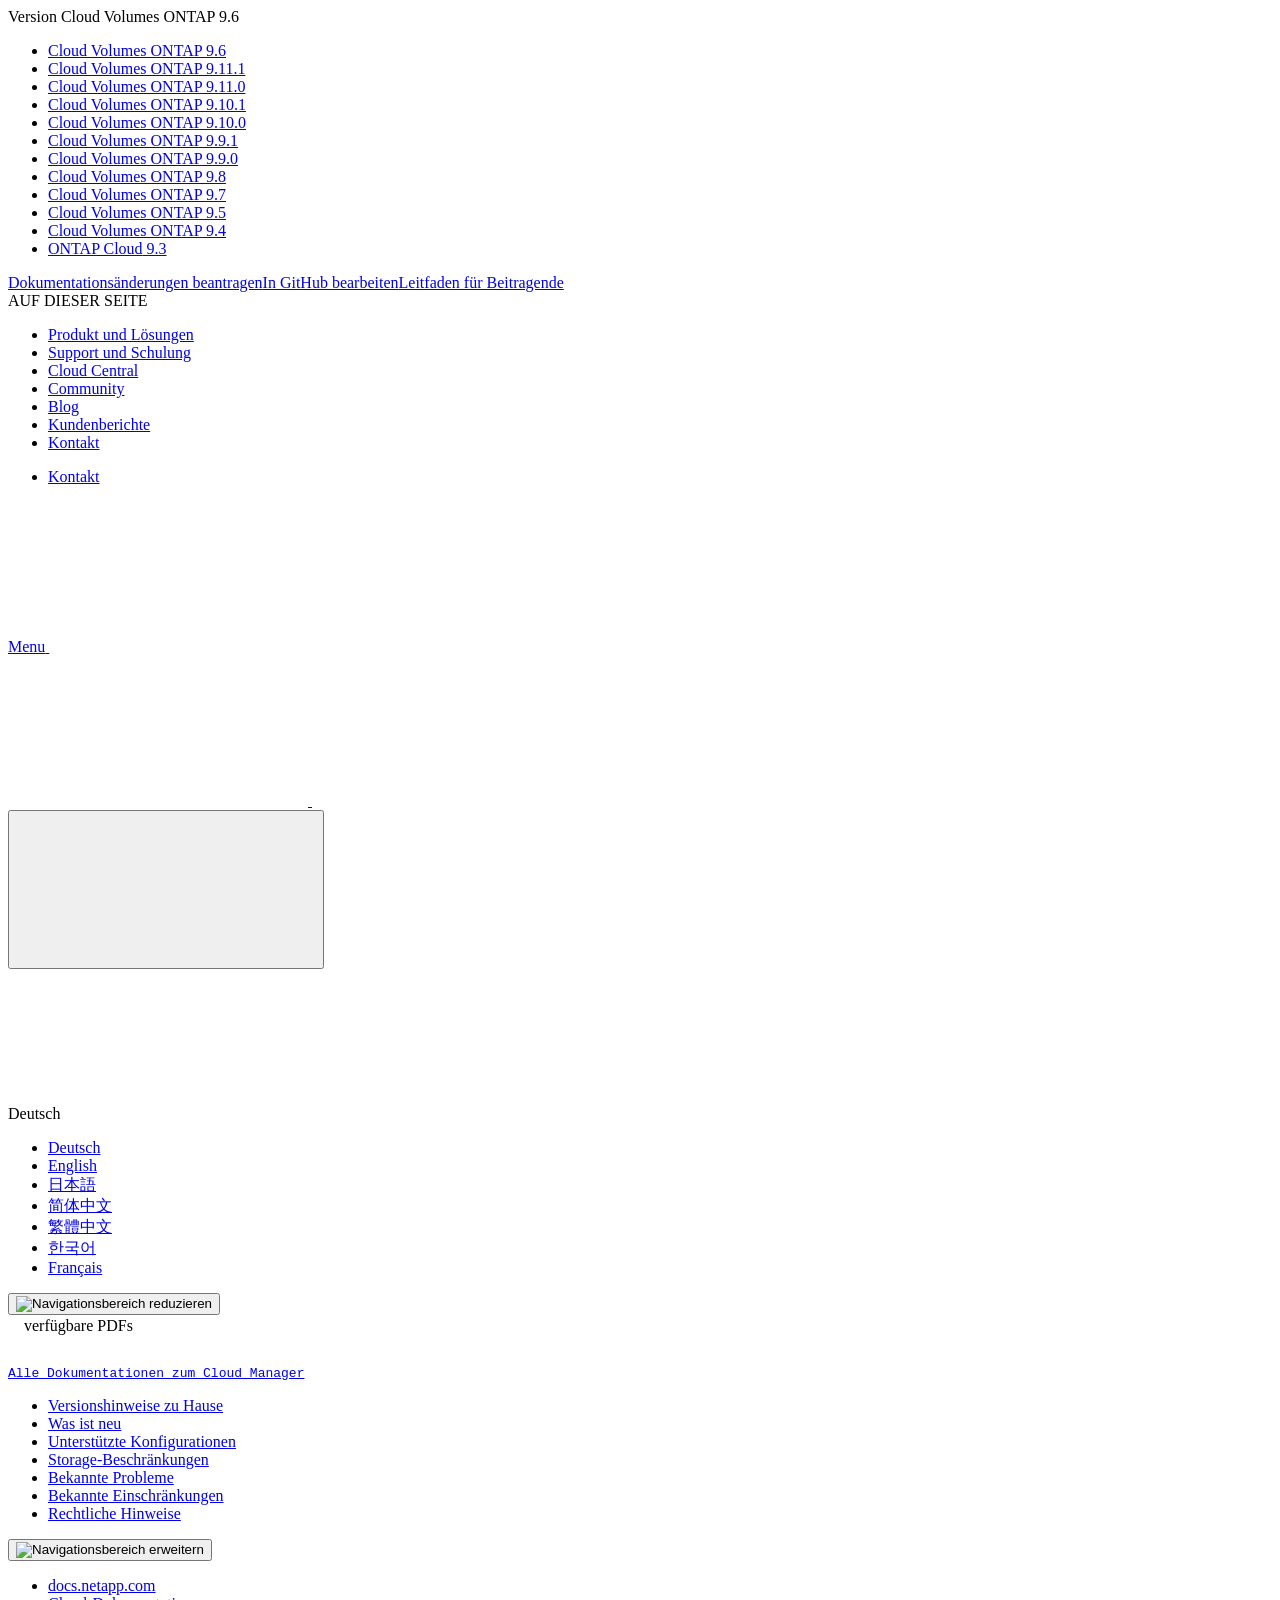
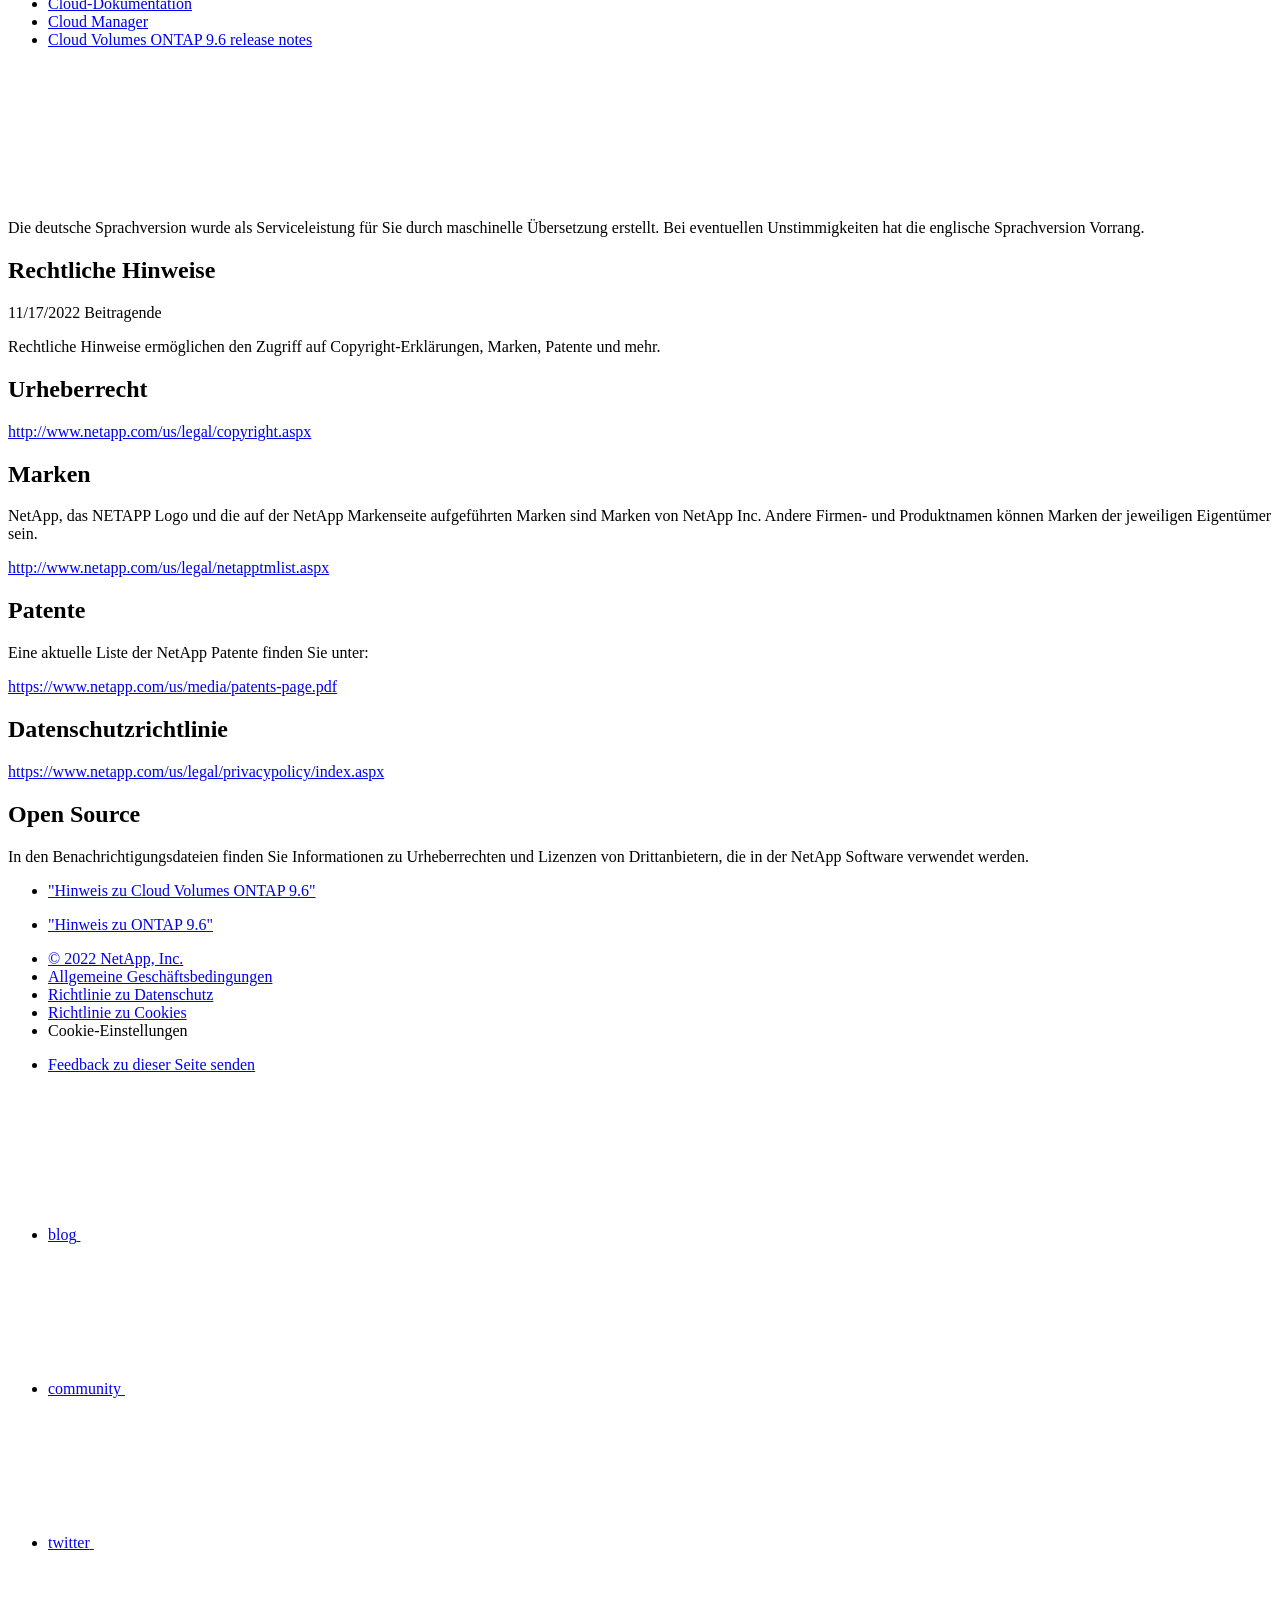
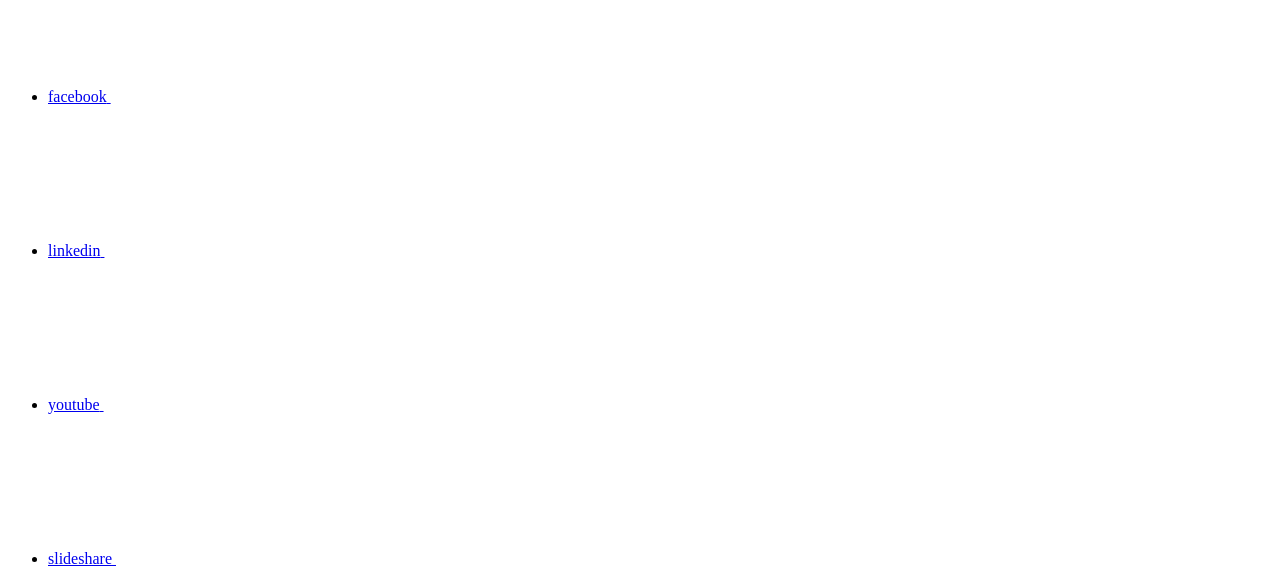
==== legal-notices.html @ 83fe0532 "Deploying to gh-pages from  @ 3703afe99f23fbe2e94fccb19a40f4c307006066 🚀" ====
<!DOCTYPE html>
<html lang="de">
  <head class="at-element-marker">
  <title>Rechtliche Hinweise | NetApp Documentation</title>
  <meta charset="utf-8">
  <meta http-equiv="x-ua-compatible" content="ie=edge,chrome=1">
  <meta http-equiv="language" content="en">
  <meta name="viewport" content="width=device-width, initial-scale=1">
  <meta property="og:title" content="Rechtliche Hinweise | NetApp Documentation" />
	<meta property="og:type" content="website" />
	<meta property="og:url" content="https://docs.netapp.com/de-de/cloud-volumes-ontap-96-relnotes/legal-notices.html" />
	<meta property="og:description" content="Rechtliche Hinweise ermöglichen den Zugriff auf Copyright-Erklärungen, Marken, Patente und mehr." />
  <meta property="og:image" content="https://docs.netapp.com/de-de/cloud-volumes-ontap-96-relnotes/images/logo-tophat-social.png" />
  <meta property="og:image:alt" content="NetApp Logo" />
  <meta name="format-detection" content="telephone=no">
  <meta http-equiv="Content-Type" content="text/html; charset=utf-8">
  <meta http-equiv="encoding" content="utf-8">
  <meta http-equiv="nss-type" content="Product Documentation"/>
  <meta http-equiv="nss-subtype" content="User Guide"/><meta name="description" content="Rechtliche Hinweise ermöglichen den Zugriff auf Copyright-Erklärungen, Marken, Patente und mehr.">
  <meta name="keywords" content=" copyrights, notice, trademarks, patents, privacy, open source"><!-- Icons -->
  <link rel="icon" href="/de-de/cloud-volumes-ontap-96-relnotes/images/favicon.ico" type="image/x-icon">

  <!-- RSS Feed --><link rel="alternate" type="application/rss+xml" title="NetApp Documentation" href="/de-de/cloud-volumes-ontap-96-relnotes/feed.xml"><!-- CSS Definitions: NetApp CSS should be defined after generic css -->

  <!-- Elastic Search -->
  <link rel="stylesheet" href="//cdn.jsdelivr.net/searchkit/0.10.0/theme.css">

  <!-- Combined CSS -->
  <link rel="stylesheet" type="text/css" href="/de-de/cloud-volumes-ontap-96-relnotes/css/netappdocs.css">

  
  <link rel="stylesheet" href="/de-de/cloud-volumes-ontap-96-relnotes/css/landing-page.css" type="text/css">
  <link rel="stylesheet" href="/de-de/cloud-volumes-ontap-96-relnotes/css/tabbed-blocks.css" type="text/css">
  <!-- Canonical url -->
  <link rel='stylesheet' href='/de-de/cloud-volumes-ontap-96-relnotes/css/na-feature.css' type='text/css'><!-- Top level site integrations --><script>
    function addAdobeLaunch(adobeId) {
      var head = document.getElementsByTagName('head')[0];
      var adobe = document.createElement("script");
      adobe.type = "text/plain";
      adobe.className = "optanon-category-C0002";
      adobe.src = "//assets.adobedtm.com/60287eadf1ee/c284da483c83/"+adobeId+".min.js";
      head.appendChild(adobe);
    }

    function addGoogleAnalytics(gtagId) {
      var google = document.createElement("script");
      google.type = "text/plain";
      google.className = "optanon-category-C0002";
      google.src = "https://www.googletagmanager.com/gtag/js?id="+gtagId;
      var head = document.getElementsByTagName('head')[0];
      head.appendChild(google);

      window.dataLayer = window.dataLayer || [];
      function gtag(){dataLayer.push(arguments);}
      gtag('js', new Date());
      gtag('config', gtagId);
    }

    function addConsent(consentId) {
      var head = document.getElementsByTagName('head')[0];
      var onetrustConsent = document.createElement("script");
      onetrustConsent.type = "text/javascript";
      onetrustConsent.src = "https://cdn.cookielaw.org/consent/"+consentId+"/OtAutoBlock.js";
      head.appendChild(onetrustConsent);

      var onetrustScript = document.createElement("script");
      onetrustScript.type = "text/javascript";
      onetrustScript.src = "https://cdn.cookielaw.org/scripttemplates/otSDKStub.js";
      onetrustScript.charset = "UTF-8";
      onetrustScript.dataset.documentLanguage = "true";
      onetrustScript.dataset.domainScript = consentId;
      head.appendChild(onetrustScript);
    }addConsent("72570c5c-fe30-465f-b0e0-b77f7fb4ae34");
    addAdobeLaunch("launch-e9ff3acac59f");
    addGoogleAnalytics("UA-81697994-3");function OptanonWrapper() { }
  </script>
  <script src="https://cdnjs.cloudflare.com/ajax/libs/jquery/2.1.4/jquery.min.js"></script>
  <script src="https://cdnjs.cloudflare.com/ajax/libs/jquery-cookie/1.4.1/jquery.cookie.min.js"></script>

  <!-- Used for Product Family Page Sidebar Visibility --><!-- Used to import Promise for IE. Required for SearchKit -->
  <script src="https://cdnjs.cloudflare.com/ajax/libs/bluebird/3.3.5/bluebird.min.js"></script><script src='/de-de/cloud-volumes-ontap-96-relnotes/js/na-search.js'></script><script src='/de-de/cloud-volumes-ontap-96-relnotes/js/na-pagenav.js'></script><script src='/de-de/cloud-volumes-ontap-96-relnotes/js/na-utility.js'></script>
  <script src='/de-de/cloud-volumes-ontap-96-relnotes/js/clouddocs.js'></script>
  <script src='/de-de/cloud-volumes-ontap-96-relnotes/js/jquery.navgoco.min.js'></script>
  <script src="https://maxcdn.bootstrapcdn.com/bootstrap/3.3.7/js/bootstrap.min.js" integrity="sha384-Tc5IQib027qvyjSMfHjOMaLkfuWVxZxUPnCJA7l2mCWNIpG9mGCD8wGNIcPD7Txa" crossorigin="anonymous"></script>
  <script src='/de-de/cloud-volumes-ontap-96-relnotes/js/toc.js'></script>
  <script src='/de-de/cloud-volumes-ontap-96-relnotes/js/customscripts.js'></script><script>
      $(document).ready(function() {
          
          var collapseOnInit = true;
          

          var navSettings = {
              "caretHtml": '',
              "accordion": collapseOnInit,
              "openClass": 'active', // open
              "save": false, // leave false or nav highlighting doesn't work right
              "cookie": {
                  "name": 'navgoco',
                  "expires": false,
                  "path": '/'
              },
              "slide": {
                  "duration": 400,
                  "easing": 'swing'
              }
          };

          // Initialize navgoco with default options
          $("#mysidebar").navgoco(navSettings);
          

          $("#collapseAll").click(function(e) {
              e.preventDefault();
              $("#mysidebar").navgoco('toggle', false);
          });

          $("#expandAll").click(function(e) {
              e.preventDefault();
              $("#mysidebar").navgoco('toggle', true);
          });

          $(".sidebar-nav-container").on("scroll", function() {
            $.cookie("sidebarScroll", $(".sidebar-nav-container").scrollTop(), {
              path    : "/de-de/cloud-volumes-ontap-96-relnotes"  
            });
          });
          $(function() {
            if ($.cookie("sidebarScroll")) {
              $(".sidebar-nav-container").scrollTop($.cookie("sidebarScroll"));
            }
          });

      });

  </script>
  <script>
      $(document).ready(function() {
          $("#tg-sb-link").click(function() {
              $("#tg-sb-sidebar").toggle();
              $("#tg-sb-content").toggleClass('col-md-9');
              $("#tg-sb-content").toggleClass('col-md-12');
              $("#tg-sb-icon").toggleClass('fa-toggle-on');
              $("#tg-sb-icon").toggleClass('fa-toggle-off');
          });
      });
  </script>
  <script src='/de-de/cloud-volumes-ontap-96-relnotes/js/custom-dropdown.js'></script>
  <script src='/de-de/cloud-volumes-ontap-96-relnotes/js/FileSaver.min.js'></script>
  <script src='/de-de/cloud-volumes-ontap-96-relnotes/js/jszip-utils.min.js'></script>
  <script src='/de-de/cloud-volumes-ontap-96-relnotes/js/jszip.min.js'></script>
  <script src='/de-de/cloud-volumes-ontap-96-relnotes/js/pdf-ux.js'></script>
</head>


  <body class role="document" data-flavor="">
    <div id="page" class="n-off-canvas-menu">
      <div class="n-off-canvas-menu__menu"><!--TODO: Add offcanvas code --></div>
      <div class="n-off-canvas-menu__content-wrap">
        <header class="site-header" id="banner">
  
  <!-- Start Page Toolbar -->
  
  <div class="page-nav-toolbar"><div id="version-dropdown-new" class="custom-dropdown" >
  <div class="custom-dropdown-select unselected" title="Cloud Volumes ONTAP 9.6">
    <label>Version</label>
    <span translate="no" class="notranslate">Cloud Volumes ONTAP 9.6</span>
    <img src="/de-de/cloud-volumes-ontap-96-relnotes/images/chevron_up.svg" alt="" class="custom-icon chevrondown invisible" />
    <img src="/de-de/cloud-volumes-ontap-96-relnotes/images/chevron_down.svg" alt="" class="custom-icon chevronup" />
  </div>

  <ul class="custom-dropdown-menu"><li>
      
      <a href="https://docs.netapp.com/de-de/cloud-volumes-ontap-96-relnotes/legal-notices.html" target="_self">
        <span translate="no" class="notranslate"><span>Cloud Volumes ONTAP</span><span class="version"> 9.6</span></span>
      </a>
                     
    </li>
    <li>
      
      <a href="https://docs.netapp.com/de-de/cloud-volumes-ontap-relnotes/legal-notices.html" target="_self">
        <span translate="no" class="notranslate"><span>Cloud Volumes ONTAP</span><span class="version"> 9.11.1</span></span>
      </a>
                     
    </li>
    <li>
      
      <a href="https://docs.netapp.com/de-de/cloud-volumes-ontap-9110-relnotes/legal-notices.html" target="_self">
        <span translate="no" class="notranslate"><span>Cloud Volumes ONTAP</span><span class="version"> 9.11.0</span></span>
      </a>
                     
    </li>
    <li>
      
      <a href="https://docs.netapp.com/de-de/cloud-volumes-ontap-9101-relnotes/legal-notices.html" target="_self">
        <span translate="no" class="notranslate"><span>Cloud Volumes ONTAP</span><span class="version"> 9.10.1</span></span>
      </a>
                     
    </li>
    <li>
      
      <a href="https://docs.netapp.com/de-de/cloud-volumes-ontap-9100-relnotes/legal-notices.html" target="_self">
        <span translate="no" class="notranslate"><span>Cloud Volumes ONTAP</span><span class="version"> 9.10.0</span></span>
      </a>
                     
    </li>
    <li>
      
      <a href="https://docs.netapp.com/de-de/cloud-volumes-ontap-991-relnotes/legal-notices.html" target="_self">
        <span translate="no" class="notranslate"><span>Cloud Volumes ONTAP</span><span class="version"> 9.9.1</span></span>
      </a>
                     
    </li>
    <li>
      
      <a href="https://docs.netapp.com/de-de/cloud-volumes-ontap-990-relnotes/legal-notices.html" target="_self">
        <span translate="no" class="notranslate"><span>Cloud Volumes ONTAP</span><span class="version"> 9.9.0</span></span>
      </a>
                     
    </li>
    <li>
      
      <a href="https://docs.netapp.com/de-de/cloud-volumes-ontap-98-relnotes/legal-notices.html" target="_self">
        <span translate="no" class="notranslate"><span>Cloud Volumes ONTAP</span><span class="version"> 9.8</span></span>
      </a>
                     
    </li>
    <li>
      
      <a href="https://docs.netapp.com/de-de/cloud-volumes-ontap-97-relnotes/legal-notices.html" target="_self">
        <span translate="no" class="notranslate"><span>Cloud Volumes ONTAP</span><span class="version"> 9.7</span></span>
      </a>
                     
    </li>
    <li>
      
      <a href="https://docs.netapp.com/de-de/cloud-volumes-ontap-95-relnotes/legal-notices.html" target="_self">
        <span translate="no" class="notranslate"><span>Cloud Volumes ONTAP</span><span class="version"> 9.5</span></span>
      </a>
                     
    </li>
    <li>
      
      <a href="https://docs.netapp.com/de-de/cloud-volumes-ontap-94-relnotes/legal-notices.html" target="_self">
        <span translate="no" class="notranslate"><span>Cloud Volumes ONTAP</span><span class="version"> 9.4</span></span>
      </a>
                     
    </li>
    <li>
      
      <a href="https://docs.netapp.com/de-de/cloud-volumes-ontap-93-relnotes/legal-notices.html" target="_self">
        <span translate="no" class="notranslate"><span>ONTAP Cloud</span><span class="version"> 9.3</span></span>
      </a>
                     
    </li>
    
  </ul>
</div><div class="page-nav-contribute"><a target="_blank" href="https://github.com/NetAppDocs/cloud-volumes-ontap-96-relnotes/issues/new?body=Page%3A%20[Rechtliche Hinweise](https://docs.netapp.com/de-de/cloud-volumes-ontap-96-relnotes/legal-notices.html)&template=public-issue-template.md" class="page-nav-contribute-link" role="button"><img src="/de-de/cloud-volumes-ontap-96-relnotes/images/discuss-sm.svg" alt="" class="github-icon" />Dokumentationsänderungen beantragen</a><a target="_blank" href="https://github.com/NetAppDocs/cloud-volumes-ontap-96-relnotes/blob/main/legal-notices.adoc" class="page-nav-contribute-link" role="button"><img src="/de-de/cloud-volumes-ontap-96-relnotes/images/edit-sm.svg" alt="" class="github-icon" />In GitHub bearbeiten</a><a target="_blank" href="https://docs.netapp.com/us-en/contribute/" class="page-nav-contribute-link"  ><img src="/de-de/cloud-volumes-ontap-96-relnotes/images/article-sm.svg" alt="" class="github-icon" />Leitfaden für Beitragende</a></div>
    <div class="page-nav-container">
      <nav class="page-nav-fixed">
        <div class="page-nav-title">AUF DIESER SEITE</div>
        <div class="page-nav-links">
          <ul class="page-nav-inner" id="page-menu"></ul>
        </div>
      </nav>
    </div>
  </div>
  
  
  <!-- Start top_hat -->
  <div class="n-top-hat">
    <div class="n-container">
      <div class="n-top-hat__cross-property-nav">
        <ul class="n-top-hat__list">
          <li class="n-top-hat__list-item">
            <a href="https://www.netapp.com/products-a-z/" class="n-top-hat__link">Produkt und Lösungen</a>
          </li>
          <li class="n-top-hat__list-item">
            <a href="https://www.netapp.com/support-and-training/netapp-university/" class="n-top-hat__link">Support und Schulung</a>
          </li>
          <li class="n-top-hat__list-item">
            <a href="https://cloud.netapp.com" class="n-top-hat__link">Cloud Central</a>
          </li>
          <li class="n-top-hat__list-item">
            <a href="https://community.netapp.com/" class="n-top-hat__link">Community</a>
          </li>
          <li class="n-top-hat__list-item">
            <a href="https://blog.netapp.com/" class="n-top-hat__link">Blog</a>
          </li>
          <li class="n-top-hat__list-item">
            <a href="https://customers.netapp.com/en/" class="n-top-hat__link">Kundenberichte</a>
          </li>
          <li class="n-top-hat__list-item">
            <a href="https://www.netapp.com/us/contact-us/index.aspx" target="_self" class="n-top-hat__link" data-ntap-ui="contact-us">Kontakt</a>
          </li>
        </ul>
      </div>
      <div class="n-top-hat__utils">
        <ul class="n-top-hat__list">
          <li class="n-top-hat__list-item">
            <a href="https://www.netapp.com/us/contact-us/index.aspx" target="_self" class="n-top-hat__link" data-ntap-ui="contact-us">Kontakt</a>
          </li>
        </ul>
      </div>
    </div>
  </div>
  <!-- End top_hat -->

  <!-- Start property bar -->
  <style>
    .n-property-navigation-bar__menus--desktop-experience .n-menu--mega__default-content__heading span {
    color: #34B0FF;
    }
  </style>
  <div class="n-property-bar " data-ntap-ui="sticky-nav">
    <div class="n-property-bar__inner-wrap">
      <div class="n-property-bar__menu-toggle">
        <a href="#" class="n-property-bar__menu-toggle-link">
          <span class="n-property-bar__menu-toggle-text">Menu</span>
          <svg class="n-icon-bars n-property-bar__menu-toggle-icon" aria-labelledby="title">
            <title>bars</title>
            <use xlink:href="/de-de/cloud-volumes-ontap-96-relnotes/common/svg/sprite.svg#bars"></use>
          </svg>
        </a>
      </div>
      <div class="n-property-bar__property-mark ">
        <a href="https://www.netapp.com" class="n-property-bar__property-link">
          <div class="n-property-bar__logo">
            <svg class="n-icon-netapp-mark n-icon-netapp-mark n-property-bar__netapp-mark-icon" aria-labelledby="title">
              <title>netapp-mark</title>
              <use xlink:href="/de-de/cloud-volumes-ontap-96-relnotes/common/svg/sprite.svg#netapp-mark"></use>
            </svg>
            <svg class="n-icon-netapp-logo n-property-bar__logo-svg" aria-labelledby="title">
              <title>netapp-logo</title>
              <use xlink:href="/de-de/cloud-volumes-ontap-96-relnotes/common/svg/sprite.svg#netapp-logo"></use>
            </svg>
          </div>
        </a>
      </div>

      
      
      
      <div class="search-property-bar">
        <div id="search-demo-container" class="searchbox n-property-bar__search">
          <div id="react-search" 
          data-search-html="/de-de/cloud-volumes-ontap-96-relnotes/search.html"
          data-type="widget" 
          data-placeholder="Dokumentation durchsuchen"
          data-no-results-found="Keine Ergebnisse für {query} gefunden"
          data-did-you-mean="Nach {suggestion} suchen."
          data-no-results-found-did-you-mean="Keine Ergebnisse für {query} gefunden. Meinten Sie {suggestion}?"
          data-results-found="{hitCount} Ergebnisse gefunden"
          data-error-message="We're sorry, an issue occurred when fetching your results. Please try again."
          data-error-reset="Reset Search"
          data-sk-es-pf-indexes=""
          data-flavor=""></div>
          <button class="n-property-bar__search-toggle-button" type="button">
            <svg class="n-icon-search n-property-bar__search-toggle-button-icon" aria-labelledby="title">
              <title>search</title>
              <use xmlns:xlink="http://www.w3.org/1999/xlink" xlink:href="/de-de/cloud-volumes-ontap-96-relnotes/common/svg/sprite.svg#search"></use>
            </svg>
          </button>
        </div>
      </div>
      
    </div>
  </div>
  <div class="n-property-bar__toolbar">
    <!-- Start Language Selector --><div id="language-dropdown" class="custom-dropdown custom-dropdown-lang">
      <div class="custom-dropdown-select custom-dropdown-select-lang">
      <span class="lang-name">Deutsch</span>
          <svg class="n-globe__icon" aria-labelledby="title">
            <title>globe</title>
            <use xmlns:xlink="http://www.w3.org/1999/xlink" xlink:href="/de-de/cloud-volumes-ontap-96-relnotes/common/svg/sprite.svg#globe"></use>
          </svg>
        </button>
      </div>

      <ul class="custom-dropdown-menu"><li>
          <a href="https://docs.netapp.com/de-de/cloud-volumes-ontap-96-relnotes/legal-notices.html" target="_self"><span translate="no" class="notranslate">Deutsch</span></a>
        </li><li>
          <a href="https://docs.netapp.com/us-en/cloud-volumes-ontap-96-relnotes/legal-notices.html" target="_self"><span translate="no" class="notranslate">English</span></a>
        </li><li>
          <a href="https://docs.netapp.com/ja-jp/cloud-volumes-ontap-96-relnotes/legal-notices.html" target="_self"><span translate="no" class="notranslate">日本語</span></a>
        </li><li>
          <a href="https://docs.netapp.com/zh-cn/cloud-volumes-ontap-96-relnotes/legal-notices.html" target="_self"><span translate="no" class="notranslate">简体中文</span></a>
        </li><li>
          <a href="https://docs.netapp.com/zh-tw/cloud-volumes-ontap-96-relnotes/legal-notices.html" target="_self"><span translate="no" class="notranslate">繁體中文</span></a>
        </li><li>
          <a href="https://docs.netapp.com/ko-kr/cloud-volumes-ontap-96-relnotes/legal-notices.html" target="_self"><span translate="no" class="notranslate">한국어</span></a>
        </li><li>
          <a href="https://docs.netapp.com/fr-fr/cloud-volumes-ontap-96-relnotes/legal-notices.html" target="_self"><span translate="no" class="notranslate">Français</span></a>
        </li></ul>
    </div><!-- End Language Selector -->

    <div class="n-property-bar__cta"></div>
  </div>
  <script>
    $(function(){
        var currentLocalization = $('html').attr('lang');

        var localizationsDictionary = {
            "en-CA" : "https://www.netapp.com/search/index.aspx?for_cr=canada&",
            "en-IN" : "https://www.netapp.com/search/index.aspx?for_cr=india&",
            "nl-NL" : "https://www.netapp.com/search/index.aspx?for_cr=netherlands&",
            "ru-RU" : "https://www.netapp.com/search/index.aspx?for_cr=russia&",
            "sv-SE" : "https://www.netapp.com/search/index.aspx?for_cr=sweden&",
            "it-IT" : "https://www.netapp.com/search/index.aspx?for_cr=italy&",
            "he-IL" : "https://www.netapp.com/search/index.aspx?for_cr=israel&",
            "ko-KR" : "https://www.netapp.com/search/index.aspx?for_cr=korea&",
            "zh-TW" : "https://www.netapp.com/search/index.aspx?for_cr=taiwan&",
            "en-GB" : "https://www.netapp.com/search/index.aspx?for_cr=unitedkingdom&",
            "en-SG" : "https://www.netapp.com/search/index.aspx?for_cr=asean&",
            "en-AU" : "https://www.netapp.com/search/index.aspx?for_cr=australia&",
            "pt-BR" : "https://www.netapp.com/search/index.aspx?for_cr=brasil&",
            "de-CH" : "https://www.netapp.com/search/index.aspx?for_cr=switzerland&",
            "es-MX" : "https://www.netapp.com/search/index.aspx?for_cr=mexico&"
        };

        if($('html').hasClass('ntap-whitelisted') && localizationsDictionary.hasOwnProperty(currentLocalization)) {
            $('.n-property-bar__property-link').attr('href', '/');
        }
    });
  </script>
  <!-- End property bar -->
</header>


        <main id="n-main-content" class="n-main-content">
          <!-- Start Documentation Content -->
<div class="ie-main">
  <!-- Sidebar Column -->
  
  <div class="col-md-3" id="sidebar-height">
      <button id="btn-sidebar-collapse" onclick="hideSidebar()"><img src="/de-de/cloud-volumes-ontap-96-relnotes/images/collapse.png" alt="Navigationsbereich reduzieren"></button>
      <div class="n-pdf-header">
  <a id="toggleButtonPdf" class="n-pdf-button" type="button">
    <img src="/de-de/cloud-volumes-ontap-96-relnotes/images/pdf.png" alt="" width="16" height="16"/>verfügbare PDFs<span>
    </span>
  </a>
</div>
<div class="n-pdf-body-container">
  <ul id="toggleContainerPdf" class="n-pdf-body" style="display:none;"><li class="pdf-ux-container">
        
        
        
        <a target="_blank" href="/de-de/cloud-volumes-ontap-96-relnotes/pdfs/fullsite-sidebar/Versionshinweise_zu_Cloud_Volumes_ONTAP_9_6.pdf" >
          <img src="/de-de/cloud-volumes-ontap-96-relnotes/images/pdf.png" alt="" width="16" height="16"/>PDF dieser Dokumentationsseite</a>





    
      <ul class="subfolders" style="display:none;">
        <li class="pdf-ux-container">
          
          
          
          <a target="_blank" 
            
              href="/de-de/cloud-volumes-ontap-96-relnotes/pdfs/sidebar/Unterstützte_Konfigurationen.pdf" 
            
          >
            <img src="/de-de/cloud-volumes-ontap-96-relnotes/images/pdf.png" alt="" width="16" height="16"/>
            Unterstützte Konfigurationen
          </a>
          






        </li>
      </ul>
    

  



    
      <ul class="subfolders" style="display:none;">
        <li class="pdf-ux-container">
          
          
          
          <a target="_blank" 
            
              href="/de-de/cloud-volumes-ontap-96-relnotes/pdfs/sidebar/Storage_Beschränkungen.pdf" 
            
          >
            <img src="/de-de/cloud-volumes-ontap-96-relnotes/images/pdf.png" alt="" width="16" height="16"/>
            Storage-Beschränkungen
          </a>
          






        </li>
      </ul>
    

  





    
      <ul class="subfolders" style="display:none;">
        <li class="pdf-ux-container">
          
          
          
          <a target="_blank" 
            
              href="/de-de/cloud-volumes-ontap-96-relnotes/pdfs/sidebar/Bekannte_Einschränkungen.pdf" 
            
          >
            <img src="/de-de/cloud-volumes-ontap-96-relnotes/images/pdf.png" alt="" width="16" height="16"/>
            Bekannte Einschränkungen
          </a>
          








        </li>
      </ul>
    

  


    <ul class="subfolders" id="pdf-remove" style="display:none;"><li class="active"></li></ul>
  

</li></ul>
  <div class="zip-pdf-link-container" style="display: none;">   
    <a href="#" id="zipPdf">
      <img src="/de-de/cloud-volumes-ontap-96-relnotes/images/pdf-zip.png" alt="" width="16" height="16"/>
      <pre>Sammlung separater PDF-Dokumente<span class="zip-size"></span></pre>
    </a><div id="zip-link-popup" class="hide">
    <div class="inner-modal">
        <div class="downloading-progress">
            <div class="spinner"></div>
            <h1>Creating your file...</h1>
            <div>This may take a few minutes. Thanks for your patience.</div>
            <button class="cancel-download-btn" type="button">Cancel</button>
        </div>
        <div class="download-complete hide">
            <div class="done-icon">
                <svg xmlns="http://www.w3.org/2000/svg" width="24" height="24" viewBox="0 0 24 24"><path d="M20.285 2l-11.285 11.567-5.286-5.011-3.714 3.716 9 8.728 15-15.285z"/></svg>
            </div>
            <div>Your file is ready</div>
            <button class="cancel-download-btn" type="button">OK</button>
        </div>
    </div>
</div>
<script>
    $(".cancel-download-btn").click(function(){
        $("#zip-link-popup").addClass("hide");
        $("#zip-link-popup .downloading-progress").removeClass("hide");
        $("#zip-link-popup .download-complete").addClass("hide");
    });
</script></div>
</div>
<script>
  $("#toggleContainerPdf li.active:last-child").parents('ul.subfolders').toggle('display');
  $("#toggleButtonPdf").click(function () {
    $("#toggleContainerPdf").toggle('display');
    $(".n-pdf-body-container .zip-pdf-link-container").toggle('display');
  });
</script><div class="prod-nav" id="product-nav">
  <a target="_self" class="prod-fam-nav" href="https://docs.netapp.com/de-de/cloud-manager-family/"><img src="/de-de/cloud-volumes-ontap-96-relnotes/images/left_arrow.png" alt=""><pre>Alle Dokumentationen zum Cloud Manager</pre></a>
</div><div class="sidebar-nav-container" id="mysidebardiv">
  <ul id="mysidebar" class="nav"><li 
      data-pdf-exists="true" 
      data-pdf-filename="Versionshinweise zu Hause"
      data-li-level="1#" 
      class=" "
    ><a class="na-navbar-padding" href="/de-de/cloud-volumes-ontap-96-relnotes/index.html">
        Versionshinweise zu Hause
      </a></li><li 
      data-pdf-exists="true" 
      data-pdf-filename="Was ist neu"
      data-li-level="1#" 
      class=" "
    ><a class="na-navbar-padding" href="/de-de/cloud-volumes-ontap-96-relnotes/reference-new.html">
        Was ist neu
      </a></li><li 
      data-pdf-exists="true" 
      data-pdf-filename="Unterstützte Konfigurationen"
      data-li-level="1" 
      class="subfolders "
    ><a href="#">
        <div class="na-navbar-padding"> Unterstützte Konfigurationen</div>
      </a>
      <ul style="display: none;">
        <li 
      data-pdf-exists="true" 
      data-pdf-filename="AWS"
      data-li-level="2#" 
      class=" "
    ><a class="na-navbar-padding" href="/de-de/cloud-volumes-ontap-96-relnotes/reference-configs-aws.html">
        AWS
      </a></li><li 
      data-pdf-exists="true" 
      data-pdf-filename="Azure"
      data-li-level="2#" 
      class=" "
    ><a class="na-navbar-padding" href="/de-de/cloud-volumes-ontap-96-relnotes/reference-configs-azure.html">
        Azure
      </a></li><li 
      data-pdf-exists="true" 
      data-pdf-filename="Google Cloud"
      data-li-level="2#" 
      class=" "
    ><a class="na-navbar-padding" href="/de-de/cloud-volumes-ontap-96-relnotes/reference-configs-gcp.html">
        Google Cloud
      </a></li></ul></li><li 
      data-pdf-exists="true" 
      data-pdf-filename="Storage-Beschränkungen"
      data-li-level="1" 
      class="subfolders "
    ><a href="#">
        <div class="na-navbar-padding"> Storage-Beschränkungen</div>
      </a>
      <ul style="display: none;">
        <li 
      data-pdf-exists="true" 
      data-pdf-filename="AWS"
      data-li-level="2#" 
      class=" "
    ><a class="na-navbar-padding" href="/de-de/cloud-volumes-ontap-96-relnotes/reference-limits-aws.html">
        AWS
      </a></li><li 
      data-pdf-exists="true" 
      data-pdf-filename="Azure"
      data-li-level="2#" 
      class=" "
    ><a class="na-navbar-padding" href="/de-de/cloud-volumes-ontap-96-relnotes/reference-limits-azure.html">
        Azure
      </a></li><li 
      data-pdf-exists="true" 
      data-pdf-filename="Google Cloud"
      data-li-level="2#" 
      class=" "
    ><a class="na-navbar-padding" href="/de-de/cloud-volumes-ontap-96-relnotes/reference-limits-gcp.html">
        Google Cloud
      </a></li></ul></li><li 
      data-pdf-exists="true" 
      data-pdf-filename="Bekannte Probleme"
      data-li-level="1#" 
      class=" "
    ><a class="na-navbar-padding" href="/de-de/cloud-volumes-ontap-96-relnotes/reference-issues.html">
        Bekannte Probleme
      </a></li><li 
      data-pdf-exists="true" 
      data-pdf-filename="Bekannte Einschränkungen"
      data-li-level="1" 
      class="subfolders "
    ><a href="#">
        <div class="na-navbar-padding"> Bekannte Einschränkungen</div>
      </a>
      <ul style="display: none;">
        <li 
      data-pdf-exists="true" 
      data-pdf-filename="Allgemeine Einschränkungen"
      data-li-level="2#" 
      class=" "
    ><a class="na-navbar-padding" href="/de-de/cloud-volumes-ontap-96-relnotes/reference-limitations.html">
        Allgemeine Einschränkungen
      </a></li><li 
      data-pdf-exists="true" 
      data-pdf-filename="Einschränkungen in AWS"
      data-li-level="2#" 
      class=" "
    ><a class="na-navbar-padding" href="/de-de/cloud-volumes-ontap-96-relnotes/reference-limitations-aws.html">
        Einschränkungen in AWS
      </a></li><li 
      data-pdf-exists="true" 
      data-pdf-filename="Einschränkungen in Azure"
      data-li-level="2#" 
      class=" "
    ><a class="na-navbar-padding" href="/de-de/cloud-volumes-ontap-96-relnotes/reference-limitations-azure.html">
        Einschränkungen in Azure
      </a></li><li 
      data-pdf-exists="true" 
      data-pdf-filename="Beschränkungen in Google Cloud"
      data-li-level="2#" 
      class=" "
    ><a class="na-navbar-padding" href="/de-de/cloud-volumes-ontap-96-relnotes/reference-limitations-gcp.html">
        Beschränkungen in Google Cloud
      </a></li></ul></li><li 
      data-pdf-exists="true" 
      data-pdf-filename="Rechtliche Hinweise"
      data-li-level="1#" 
      class="  active "
    ><a class="na-navbar-padding" href="/de-de/cloud-volumes-ontap-96-relnotes/legal-notices.html">
        Rechtliche Hinweise
      </a></li></ul>
</div>
<script>
  window.onscroll = () => {
    const value = -40 - (document.body.scrollHeight - (window.innerHeight + document.scrollingElement.scrollTop));
    
    document.getElementById("sidebar-height").style.bottom = Math.max(0,value) + "px";
};
</script>
<!-- this highlights the active parent class in the navgoco sidebar. this is critical so that the parent expands when you're viewing a page. This must appear below the sidebar code above. Otherwise, if placed inside customscripts.js, the script runs before the sidebar code runs and the class never gets inserted.-->
<script>$("li.active").parents('li').toggleClass("active");</script>
<script>$("#mysidebar li.active").parents('ul').css("display","block");</script>


  </div>
  

  <div class="ie-content-pane n-doc__component-detail-content n-doc__component-detail-content--show-code">
    <!-- Begin of page container --><article class="page-content" id="main">
      <div class="ie-utility">
  <button id="btn-sidebar-expand" onclick="showSidebar()"><img src="/de-de/cloud-volumes-ontap-96-relnotes/images/expand.png" alt="Navigationsbereich erweitern"></button>
  <div class="ie-menu">
    <div class="n-breadcrumb">
      <ul class="n-breadcrumb__list">
        <li class="n-breadcrumb__list-item">
          <a href="https://docs.netapp.com">docs.netapp.com</a>
        </li>
        
        <li class="n-breadcrumb__list-item">
          <a href="https://docs.netapp.com/us-en/cloud/">Cloud-Dokumentation</a>
        </li>
        

        
        <li class="n-breadcrumb__list-item">
          <a href="https://docs.netapp.com/de-de/cloud-manager-family/">Cloud Manager</a>
        </li>
        

        <li class="n-breadcrumb__list-item">
          <a href="/de-de/cloud-volumes-ontap-96-relnotes/">Cloud&nbsp;Volumes&nbsp;ONTAP&nbsp;9.6&nbsp;release&nbsp;notes</a>
        </li>

      </ul>
    </div>
    <div style="clear: both"></div><!-- Main needs to have height -->
  </div>
</div>

      <div class="ie-nmt-disclaimer">
  <span>
    <div class="ie-nmt-disclaimer-container">
      <div class="ie-nmt-disclaimer-icon">
        <svg class="luci-icon" aria-hidden="true">
          <use xlink:href="/de-de/cloud-volumes-ontap-96-relnotes/common/svg/sprite.svg#circle-info">
        </svg>
      </div>
      <div class="ie-nmt-disclaimer-content">
        <span> Die deutsche Sprachversion wurde als Serviceleistung für Sie durch maschinelle Übersetzung erstellt. Bei eventuellen Unstimmigkeiten hat die englische Sprachversion Vorrang. </span>
      </div>
      <div style="clear:both;"></div>
    </div>
  </span>
</div><div class="n-doc__component-detail-heading-wrap">
  <h1 class="n-doc__component-detail-heading">Rechtliche Hinweise</h1>
</div>


<p class="page-details">
  
    
    <time datetime="2022-11-17 07:01:24 +0000">11/17/2022</time>
    
  

<span>Beitragende
</span>


</p>

<div id="preamble">
<div class="sectionbody">
<div class="paragraph lead">
<p>Rechtliche Hinweise ermöglichen den Zugriff auf Copyright-Erklärungen, Marken, Patente und mehr.</p>
</div>
</div>
</div>
<div class="sect1">
<h2 id="urheberrecht">Urheberrecht</h2>
<div class="sectionbody">
<div class="paragraph">
<p><a href="http://www.netapp.com/us/legal/copyright.aspx" class="bare">http://www.netapp.com/us/legal/copyright.aspx</a></p>
</div>
</div>
</div>
<div class="sect1">
<h2 id="marken">Marken</h2>
<div class="sectionbody">
<div class="paragraph">
<p>NetApp, das NETAPP Logo und die auf der NetApp Markenseite aufgeführten Marken sind Marken von NetApp Inc. Andere Firmen- und Produktnamen können Marken der jeweiligen Eigentümer sein.</p>
</div>
<div class="paragraph">
<p><a href="http://www.netapp.com/us/legal/netapptmlist.aspx" class="bare">http://www.netapp.com/us/legal/netapptmlist.aspx</a></p>
</div>
</div>
</div>
<div class="sect1">
<h2 id="patente">Patente</h2>
<div class="sectionbody">
<div class="paragraph">
<p>Eine aktuelle Liste der NetApp Patente finden Sie unter:</p>
</div>
<div class="paragraph">
<p><a href="https://www.netapp.com/us/media/patents-page.pdf" class="bare">https://www.netapp.com/us/media/patents-page.pdf</a></p>
</div>
</div>
</div>
<div class="sect1">
<h2 id="datenschutzrichtlinie">Datenschutzrichtlinie</h2>
<div class="sectionbody">
<div class="paragraph">
<p><a href="https://www.netapp.com/us/legal/privacypolicy/index.aspx" class="bare">https://www.netapp.com/us/legal/privacypolicy/index.aspx</a></p>
</div>
</div>
</div>
<div class="sect1">
<h2 id="open-source">Open Source</h2>
<div class="sectionbody">
<div class="paragraph">
<p>In den Benachrichtigungsdateien finden Sie Informationen zu Urheberrechten und Lizenzen von Drittanbietern, die in der NetApp Software verwendet werden.</p>
</div>
<div class="ulist">
<ul>
<li>
<p><a href="media/notice_cloud_volumes_ontap_9.6.pdf" target="_blank" rel="noopener">"Hinweis zu Cloud Volumes ONTAP 9.6"</a></p>
</li>
<li>
<p><a href="https://library.netapp.com/ecm/ecm_download_file/ECMLP2855145" target="_blank" rel="noopener">"Hinweis zu ONTAP 9.6"</a></p>
</li>
</ul>
</div>
</div>
</div>

    </article>
    <!-- Page Container -->
  </div>

  <div style="clear: both"></div><!-- Main needs to have height --></div>

        </main>

        <footer class="n-footer">
  <div class="n-footer__bottom">
    <div class="n-container">
      <div class="n-footer__bottom-left">
        <div class="n-footer__copyright">
          <ul class="n-footer__copyright-list">
            <li class="n-footer__copyright-link">
              <a href="https://www.netapp.com/us/legal/copyright.aspx">© 2022 NetApp, Inc.</a>
            </li>
            <li class="n-footer__copyright-link">
              <a href="https://www.netapp.com/company/legal/terms-of-use/">Allgemeine Geschäftsbedingungen</a>
            </li>
            <li class="n-footer__copyright-link">
              <a href="https://www.netapp.com/company/legal/privacy-policy/">Richtlinie zu Datenschutz</a>
            </li>
            <li class="n-footer__copyright-link">
              <a href="https://www.netapp.com/company/legal/cookie-policy/">Richtlinie zu Cookies</a>
            </li>
            <li class="n-footer__copyright-link">
              <a class="ot-sdk-show-settings">Cookie-Einstellungen</a>
            </li>
          </ul>
        </div>
      </div>
      <div class="n-footer__bottom-right">
        <div class="n-footer__copyright">
          <ul class="n-footer__copyright-list">
            <li class="n-footer__copyright-link">
              <a target="_self" href="javascript:netapp_mailto()">Feedback zu dieser Seite senden</a>
            </li>
          </ul>
        </div>
        <div class="n-footer__social-links">
          <ul class="n-footer__social-link-list">
            <li class="n-footer__social-link-list-item">
              <a class="n-footer__social-link" data-ntap-social="follow-blog" href="https://blog.netapp.com"
                target="_blank" title="blog" alt="blog">
                <span class="n-footer__social-link-text">blog</span>
                <svg class="n-icon-blog n-footer__social-link-icon" aria-labelledby="title">
                  <title>blog@</title>
                  <use xmlns:xlink="http://www.w3.org/1999/xlink"
                    xlink:href="/de-de/cloud-volumes-ontap-96-relnotes/common/svg/sprite.svg#blog"></use>
                </svg>
              </a>
            </li>
            <li class="n-footer__social-link-list-item">
              <a class="n-footer__social-link" data-ntap-social="follow-community" href="https://community.netapp.com/"
                target="_blank" title="community" alt="community">
                <span class="n-footer__social-link-text">community</span>
                <svg class="n-icon-community n-footer__social-link-icon" aria-labelledby="title">
                  <title>community@</title>
                  <use xmlns:xlink="http://www.w3.org/1999/xlink"
                    xlink:href="/de-de/cloud-volumes-ontap-96-relnotes/common/svg/sprite.svg#comments"></use>
                </svg>
              </a>
            </li>
            <li class="n-footer__social-link-list-item">
              <a class="n-footer__social-link" data-ntap-social="follow-twitter" href="https://twitter.com/netapp"
                target="_blank" title="twitter" alt="twitter">
                <span class="n-footer__social-link-text">twitter</span>
                <svg class="n-icon-twitter n-footer__social-link-icon" aria-labelledby="title">
                  <title>twitter@</title>
                  <use xmlns:xlink="http://www.w3.org/1999/xlink"
                    xlink:href="/de-de/cloud-volumes-ontap-96-relnotes/common/svg/sprite.svg#twitter"></use>
                </svg>
              </a>
            </li>
            <li class="n-footer__social-link-list-item">
              <a class="n-footer__social-link" data-ntap-social="follow-facebook" href="https://www.facebook.com/NetApp"
                target="_blank" title="facebook" alt="facebook">
                <span class="n-footer__social-link-text">facebook</span>
                <svg class="n-icon-facebook n-footer__social-link-icon" aria-labelledby="title">
                  <title>facebook@</title>
                  <use xmlns:xlink="http://www.w3.org/1999/xlink"
                    xlink:href="/de-de/cloud-volumes-ontap-96-relnotes/common/svg/sprite.svg#facebook"></use>
                </svg>
              </a>
            </li>
            <li class="n-footer__social-link-list-item">
              <a class="n-footer__social-link" data-ntap-social="follow-linkedin"
                href="https://www.linkedin.com/company/netapp" target="_blank" title="linkedin" alt="linkedin">
                <span class="n-footer__social-link-text">linkedin</span>
                <svg class="n-icon-linkedin n-footer__social-link-icon" aria-labelledby="title">
                  <title>linkedin@</title>
                  <use xmlns:xlink="http://www.w3.org/1999/xlink"
                    xlink:href="/de-de/cloud-volumes-ontap-96-relnotes/common/svg/sprite.svg#linkedin"></use>
                </svg>
              </a>
            </li>
            <li class="n-footer__social-link-list-item">
              <a class="n-footer__social-link" data-ntap-social="follow-youtube"
                href="https://www.youtube.com/user/NetAppTV" target="_blank" title="youtube" alt="youtube">
                <span class="n-footer__social-link-text">youtube</span>
                <svg class="n-icon-youtube n-footer__social-link-icon" aria-labelledby="title">
                  <title>youtube@</title>
                  <use xmlns:xlink="http://www.w3.org/1999/xlink"
                    xlink:href="/de-de/cloud-volumes-ontap-96-relnotes/common/svg/sprite.svg#youtube"></use>
                </svg>
              </a>
            </li>
            <li class="n-footer__social-link-list-item">
              <a class="n-footer__social-link" data-ntap-social="follow-slideshare"
                href="https://www.slideshare.net/NetApp" target="_blank" title="slideshare" alt="slideshare">
                <span class="n-footer__social-link-text">slideshare</span>
                <svg class="n-icon-slideshare n-footer__social-link-icon" aria-labelledby="title">
                  <title>slideshare@</title>
                  <use xmlns:xlink="http://www.w3.org/1999/xlink"
                    xlink:href="/de-de/cloud-volumes-ontap-96-relnotes/common/svg/sprite.svg#slideshare"></use>
                </svg>
              </a>
            </li>
          </ul>
        </div>
      </div>
    </div>
  </div>
</footer>

      </div><!-- Elasticsearch JS -->
      <script type="text/javascript" src='/de-de/cloud-volumes-ontap-96-relnotes/js/bundle.js'></script>

      <!-- Syntax Highlighting -->
      <script type="text/javascript" src='/de-de/cloud-volumes-ontap-96-relnotes/js/prism.js'></script>
      <script type="text/javascript" src='/de-de/cloud-volumes-ontap-96-relnotes/js/prism-curl.js'></script>
    </div>
    <script>
      document.body.offsetWidth=1903;
      cookieLaw = {}
      cookieLaw.euCountry = "US";
      cookieLaw.invoke = function(){return false;}
    </script>
    <script src='/de-de/cloud-volumes-ontap-96-relnotes/js/www-ntap.js'></script>
    <script src='/de-de/cloud-volumes-ontap-96-relnotes/js/tabbed-blocks.js'></script>
    <script src='/de-de/cloud-volumes-ontap-96-relnotes/js/sidebar.js'></script>
  </body></html>
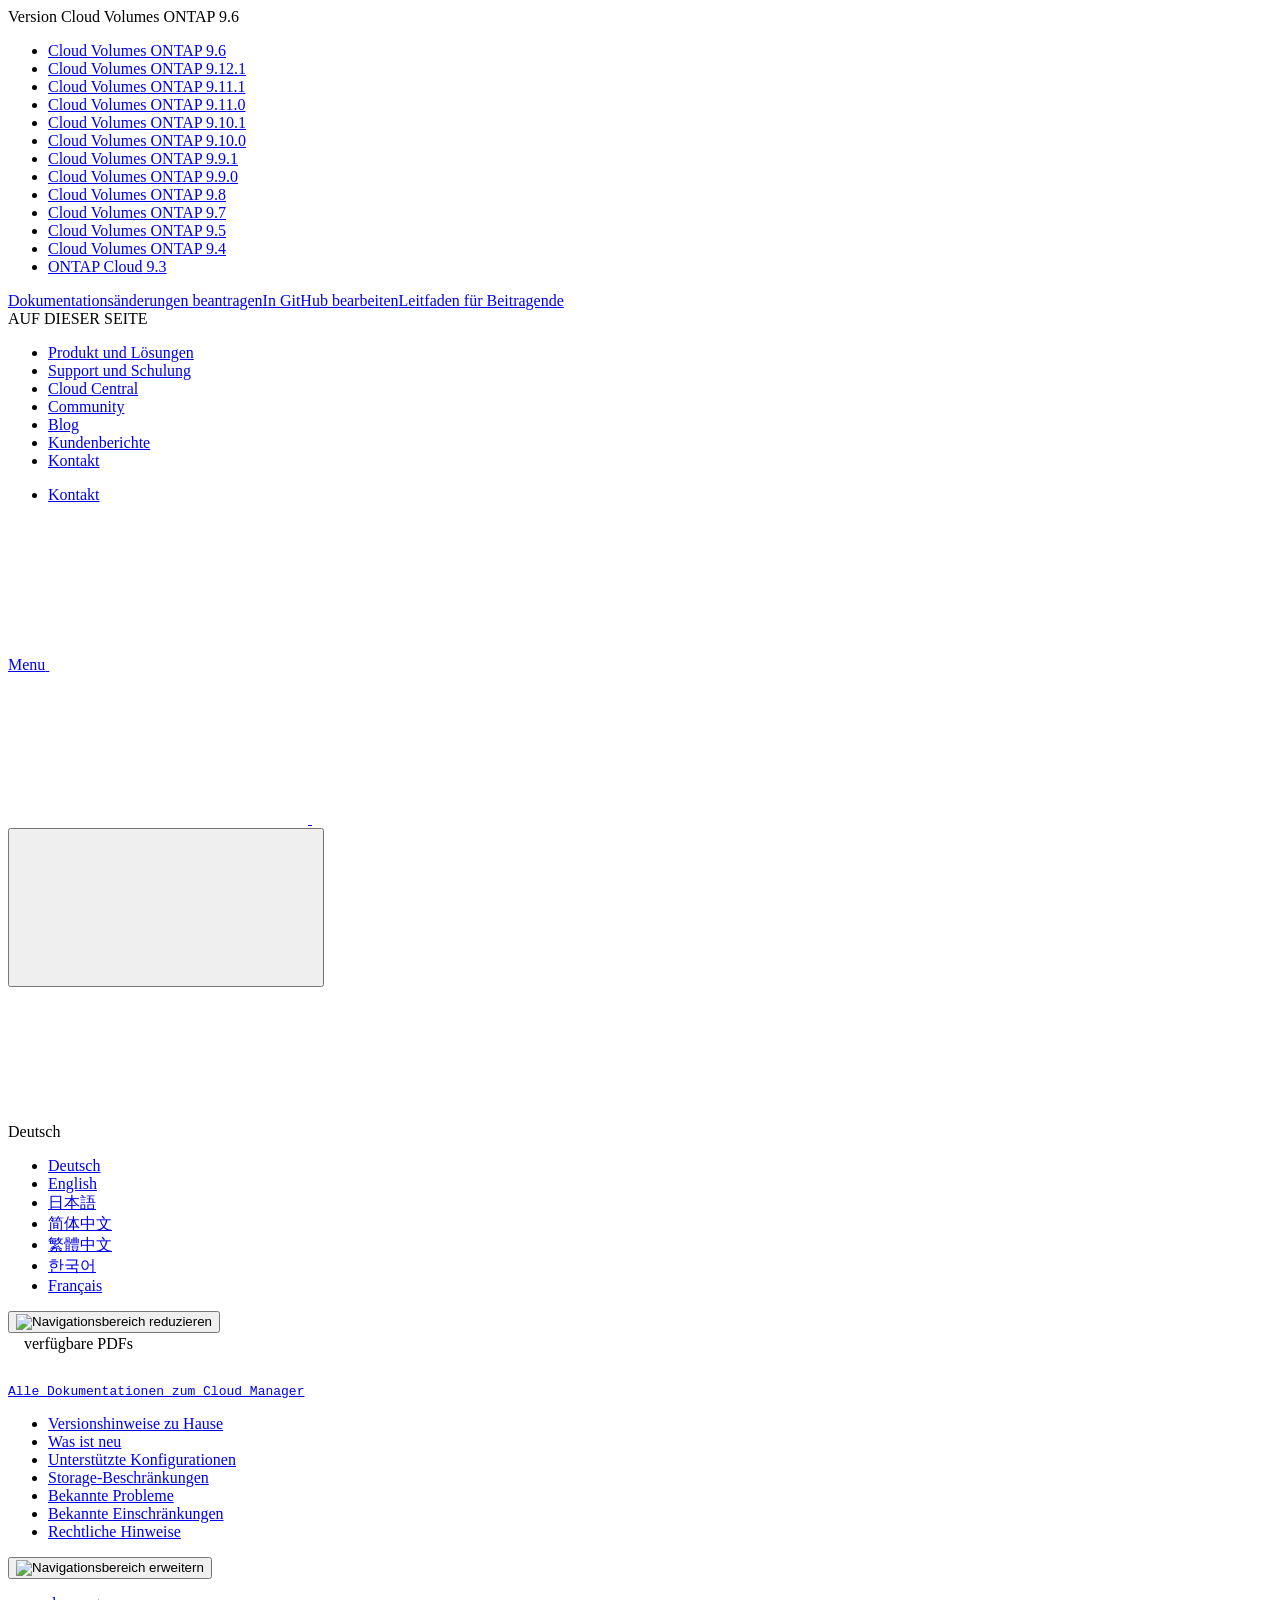
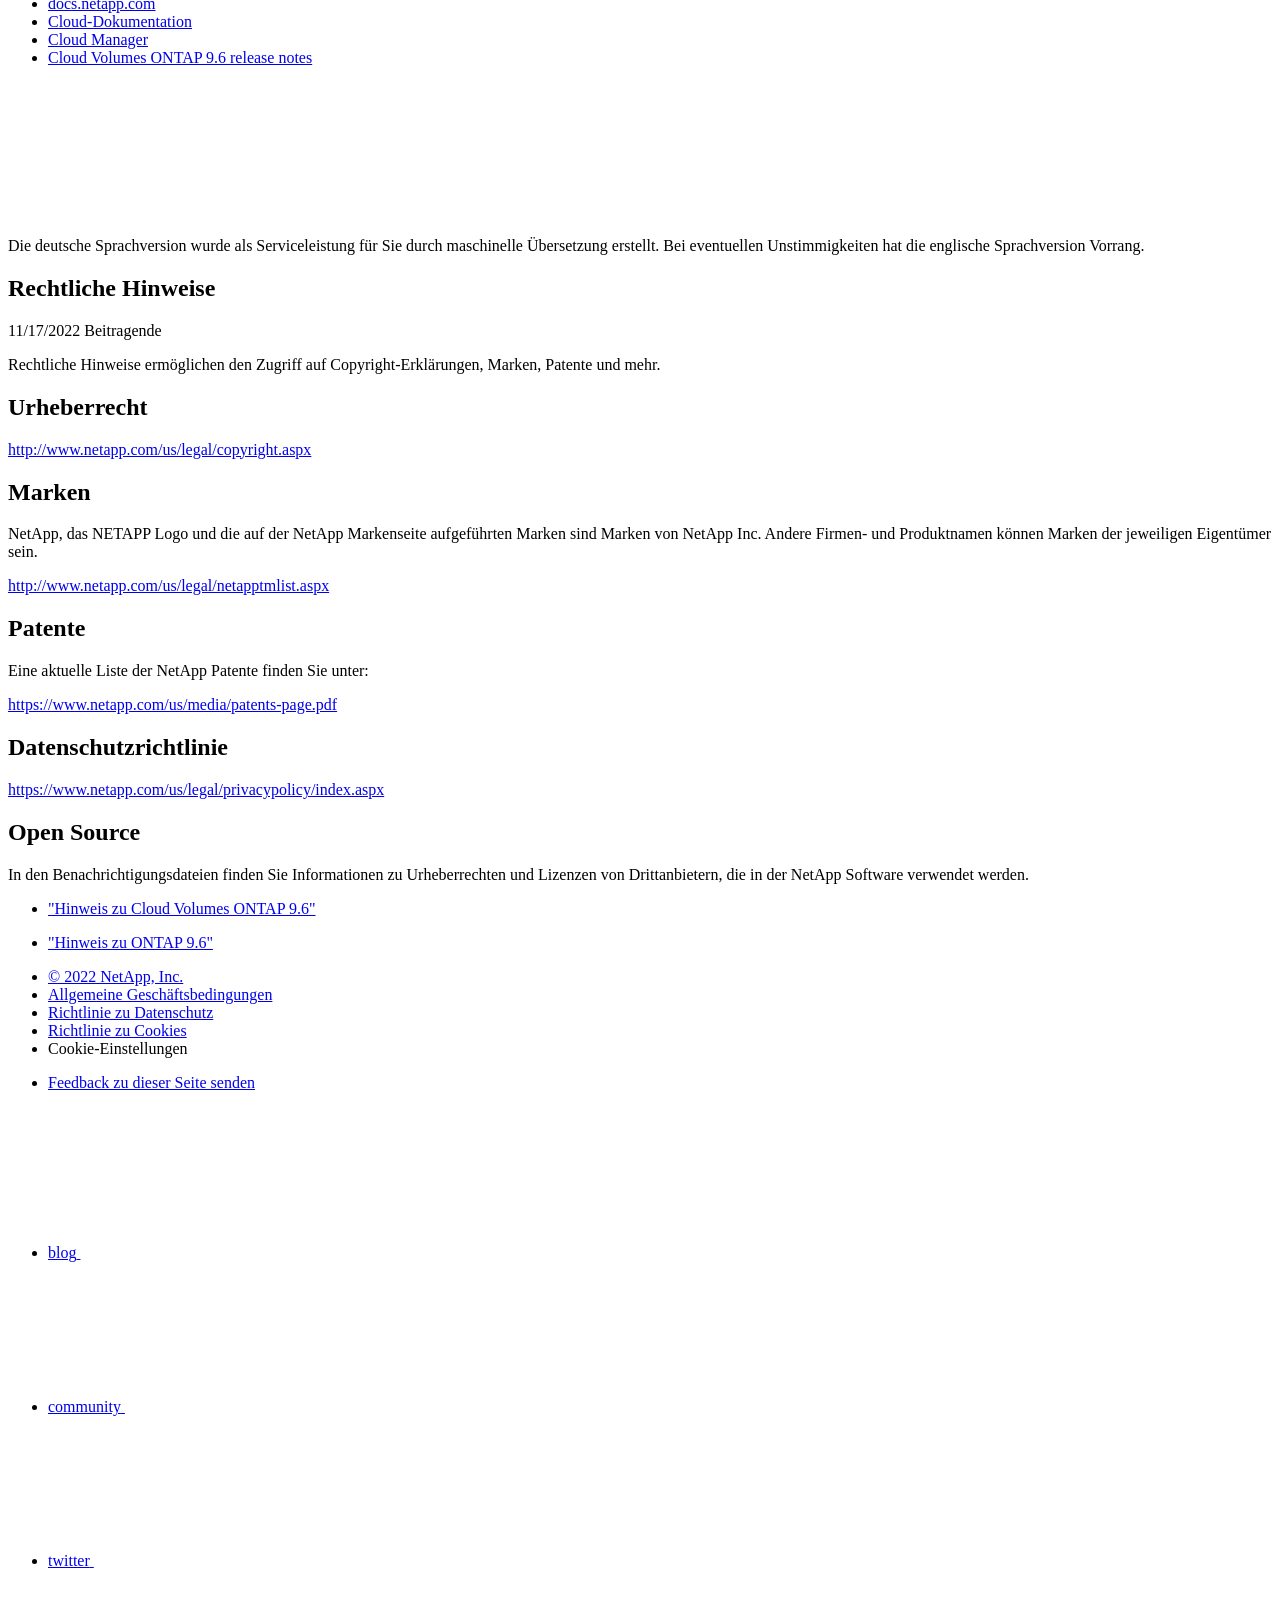
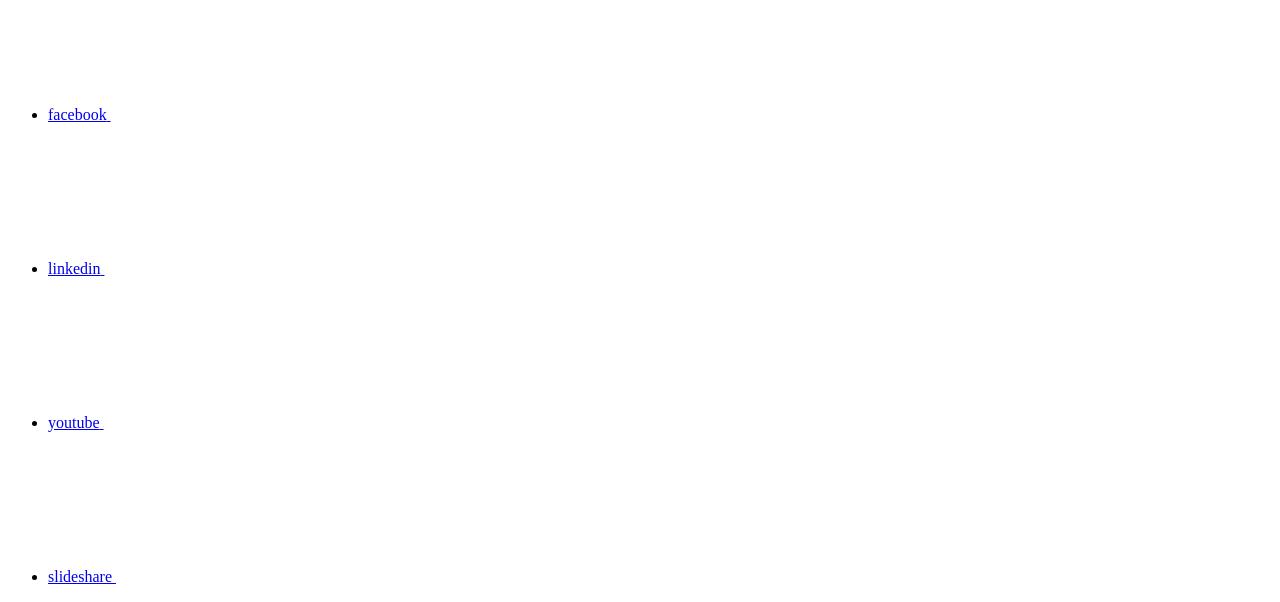
==== commit 43547204: "Deploying to gh-pages from  @ 061e21c3e476c456323de821accb5ff570e68d04 🚀" ====
--- a/legal-notices.html
+++ b/legal-notices.html
@@ -178,6 +178,13 @@
     <li>
       
       <a href="https://docs.netapp.com/de-de/cloud-volumes-ontap-relnotes/legal-notices.html" target="_self">
+        <span translate="no" class="notranslate"><span>Cloud Volumes ONTAP</span><span class="version"> 9.12.1</span></span>
+      </a>
+                     
+    </li>
+    <li>
+      
+      <a href="https://docs.netapp.com/de-de/cloud-volumes-ontap-9111-relnotes/legal-notices.html" target="_self">
         <span translate="no" class="notranslate"><span>Cloud Volumes ONTAP</span><span class="version"> 9.11.1</span></span>
       </a>
                      
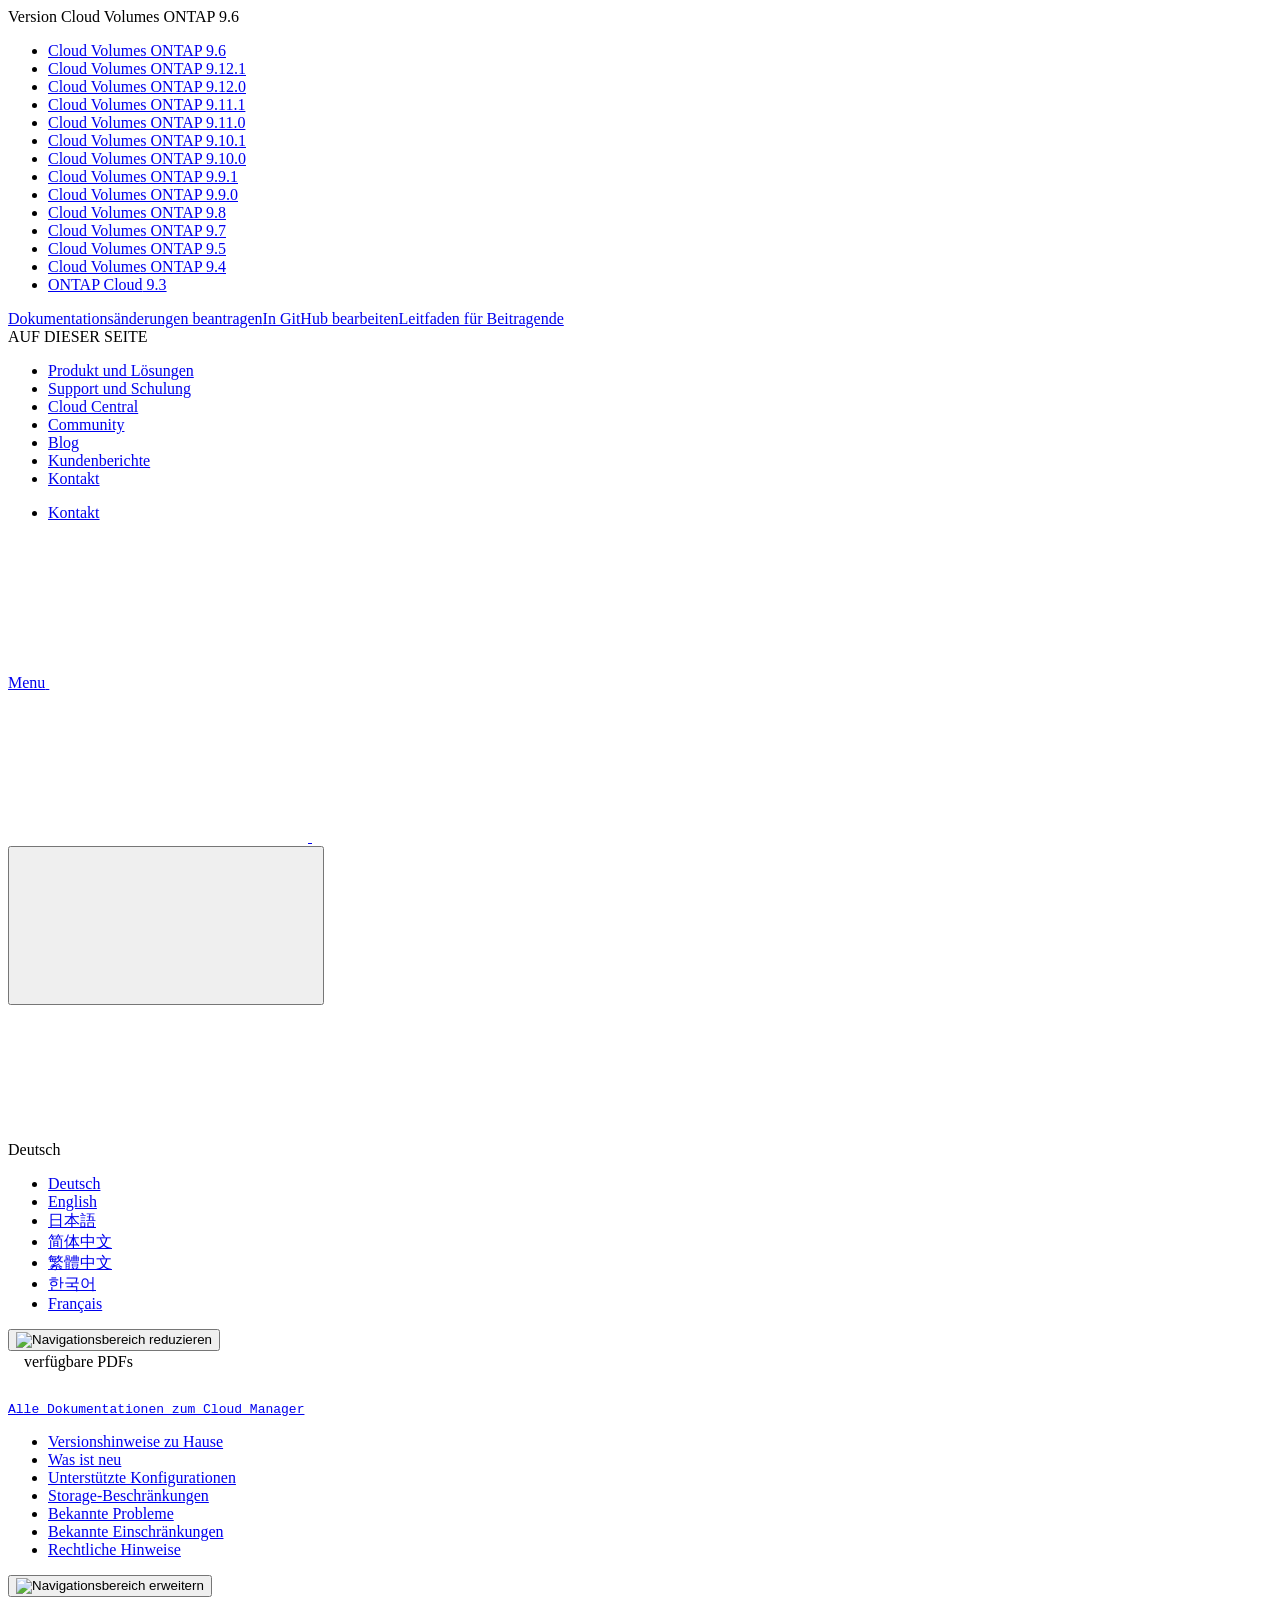
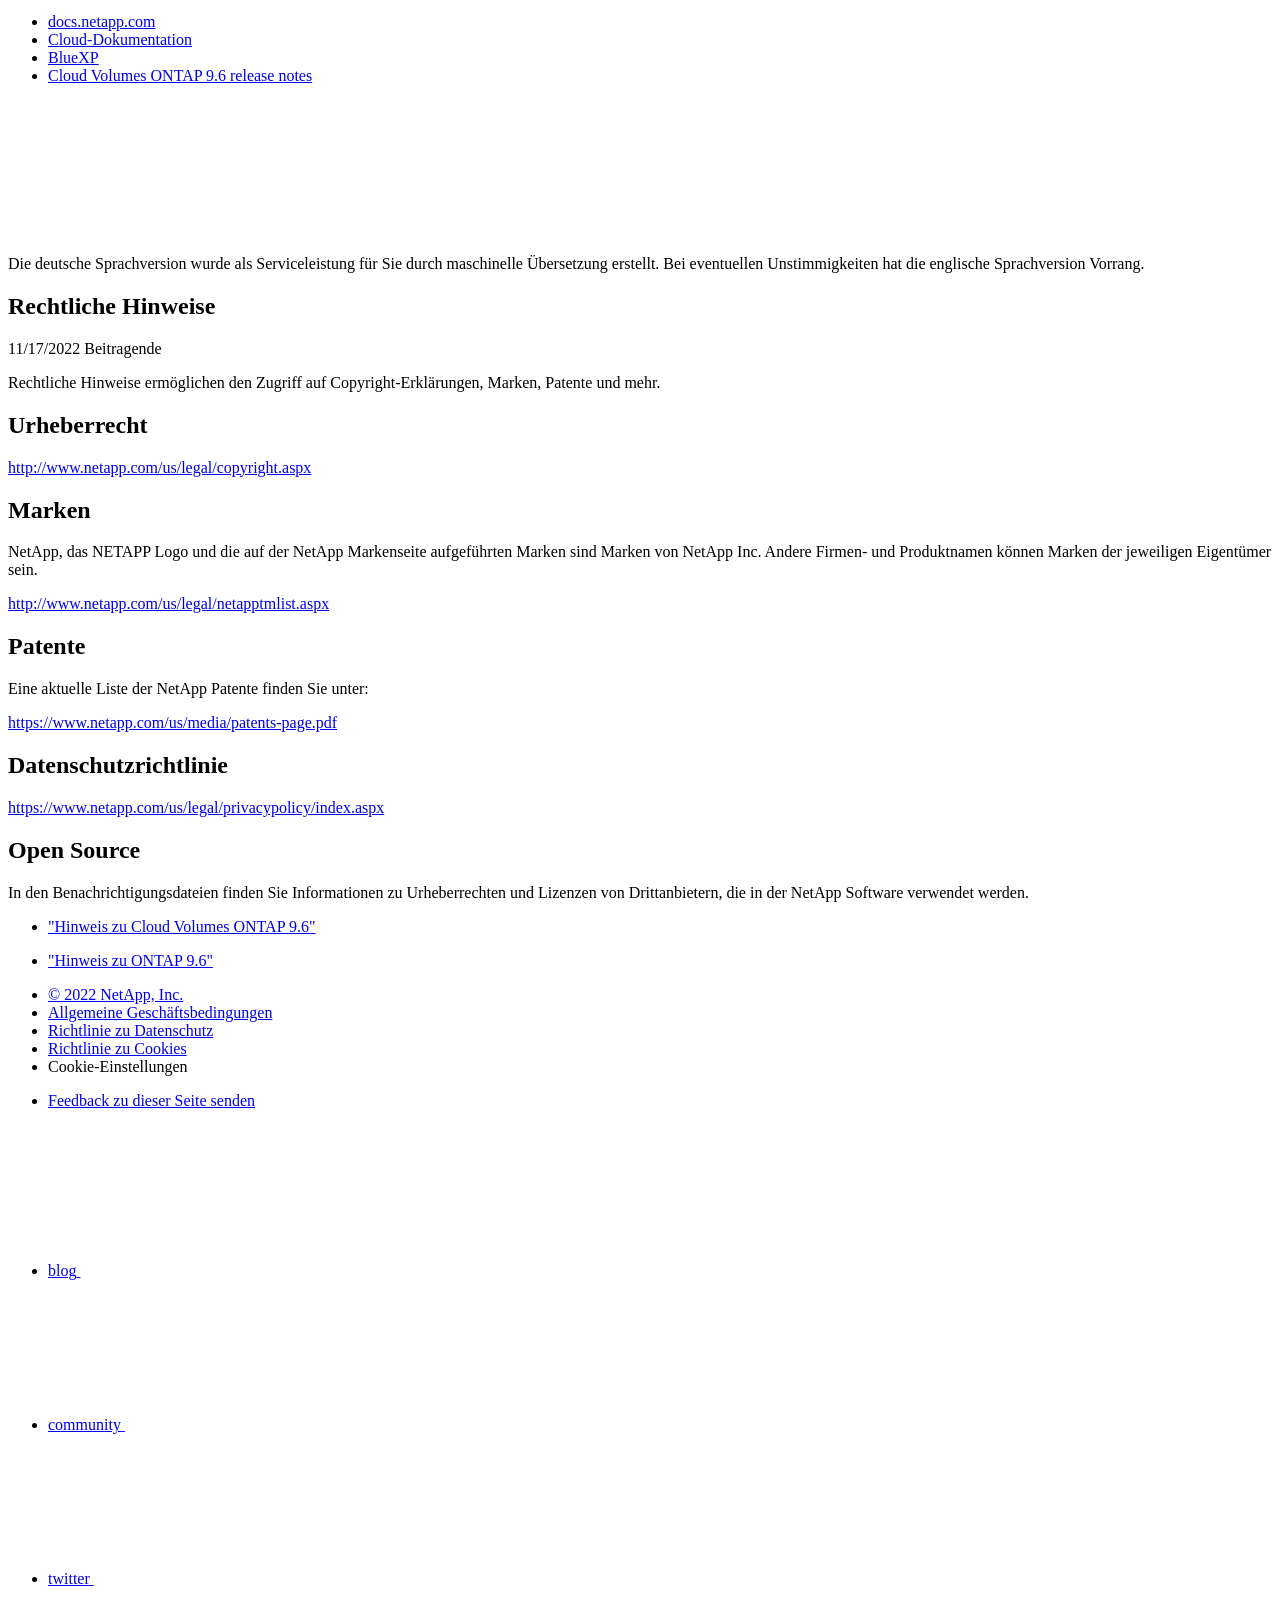
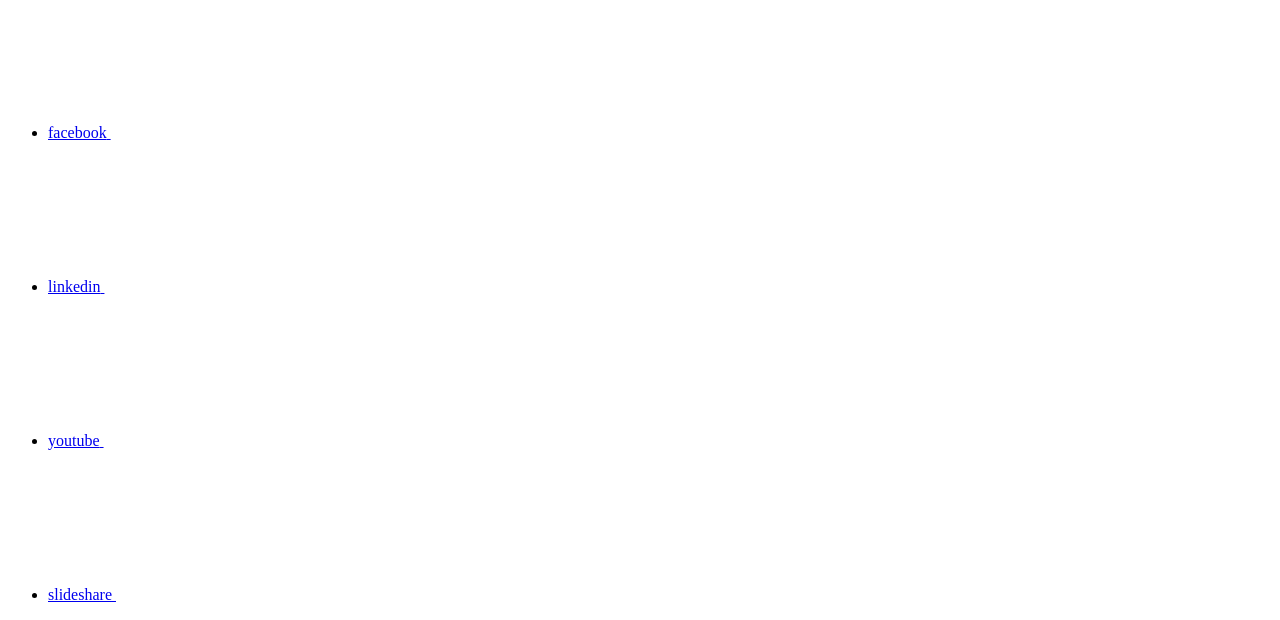
==== commit 278ca6b8: "Deploying to gh-pages from  @ 1b1f7ac001aa7dedc3b4763a90478a0b5948a357 🚀" ====
--- a/legal-notices.html
+++ b/legal-notices.html
@@ -179,6 +179,13 @@
       
       <a href="https://docs.netapp.com/de-de/cloud-volumes-ontap-relnotes/legal-notices.html" target="_self">
         <span translate="no" class="notranslate"><span>Cloud Volumes ONTAP</span><span class="version"> 9.12.1</span></span>
+      </a>
+                     
+    </li>
+    <li>
+      
+      <a href="https://docs.netapp.com/de-de/cloud-volumes-ontap-9120-relnotes/legal-notices.html" target="_self">
+        <span translate="no" class="notranslate"><span>Cloud Volumes ONTAP</span><span class="version"> 9.12.0</span></span>
       </a>
                      
     </li>
@@ -750,7 +757,7 @@
 
         
         <li class="n-breadcrumb__list-item">
-          <a href="https://docs.netapp.com/de-de/cloud-manager-family/">Cloud Manager</a>
+          <a href="https://docs.netapp.com/de-de/cloud-manager-family/">BlueXP</a>
         </li>
         
 
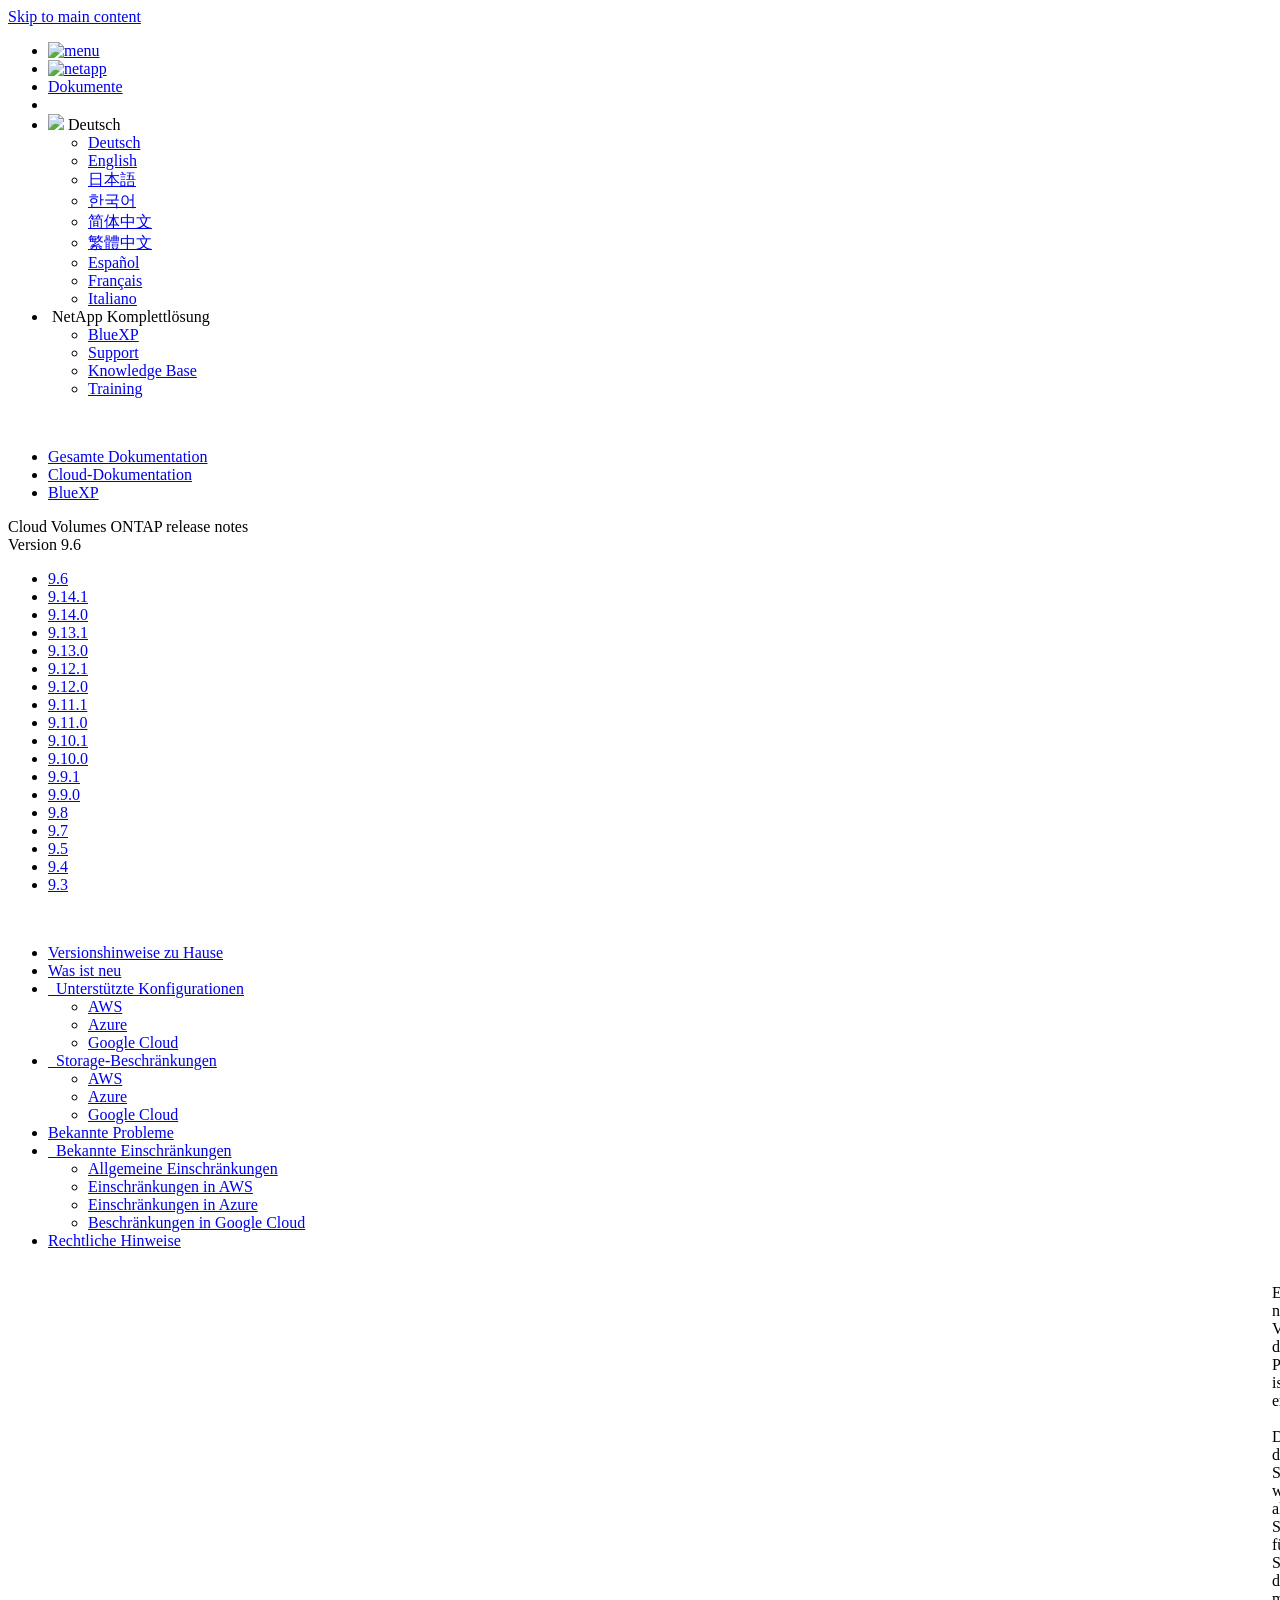
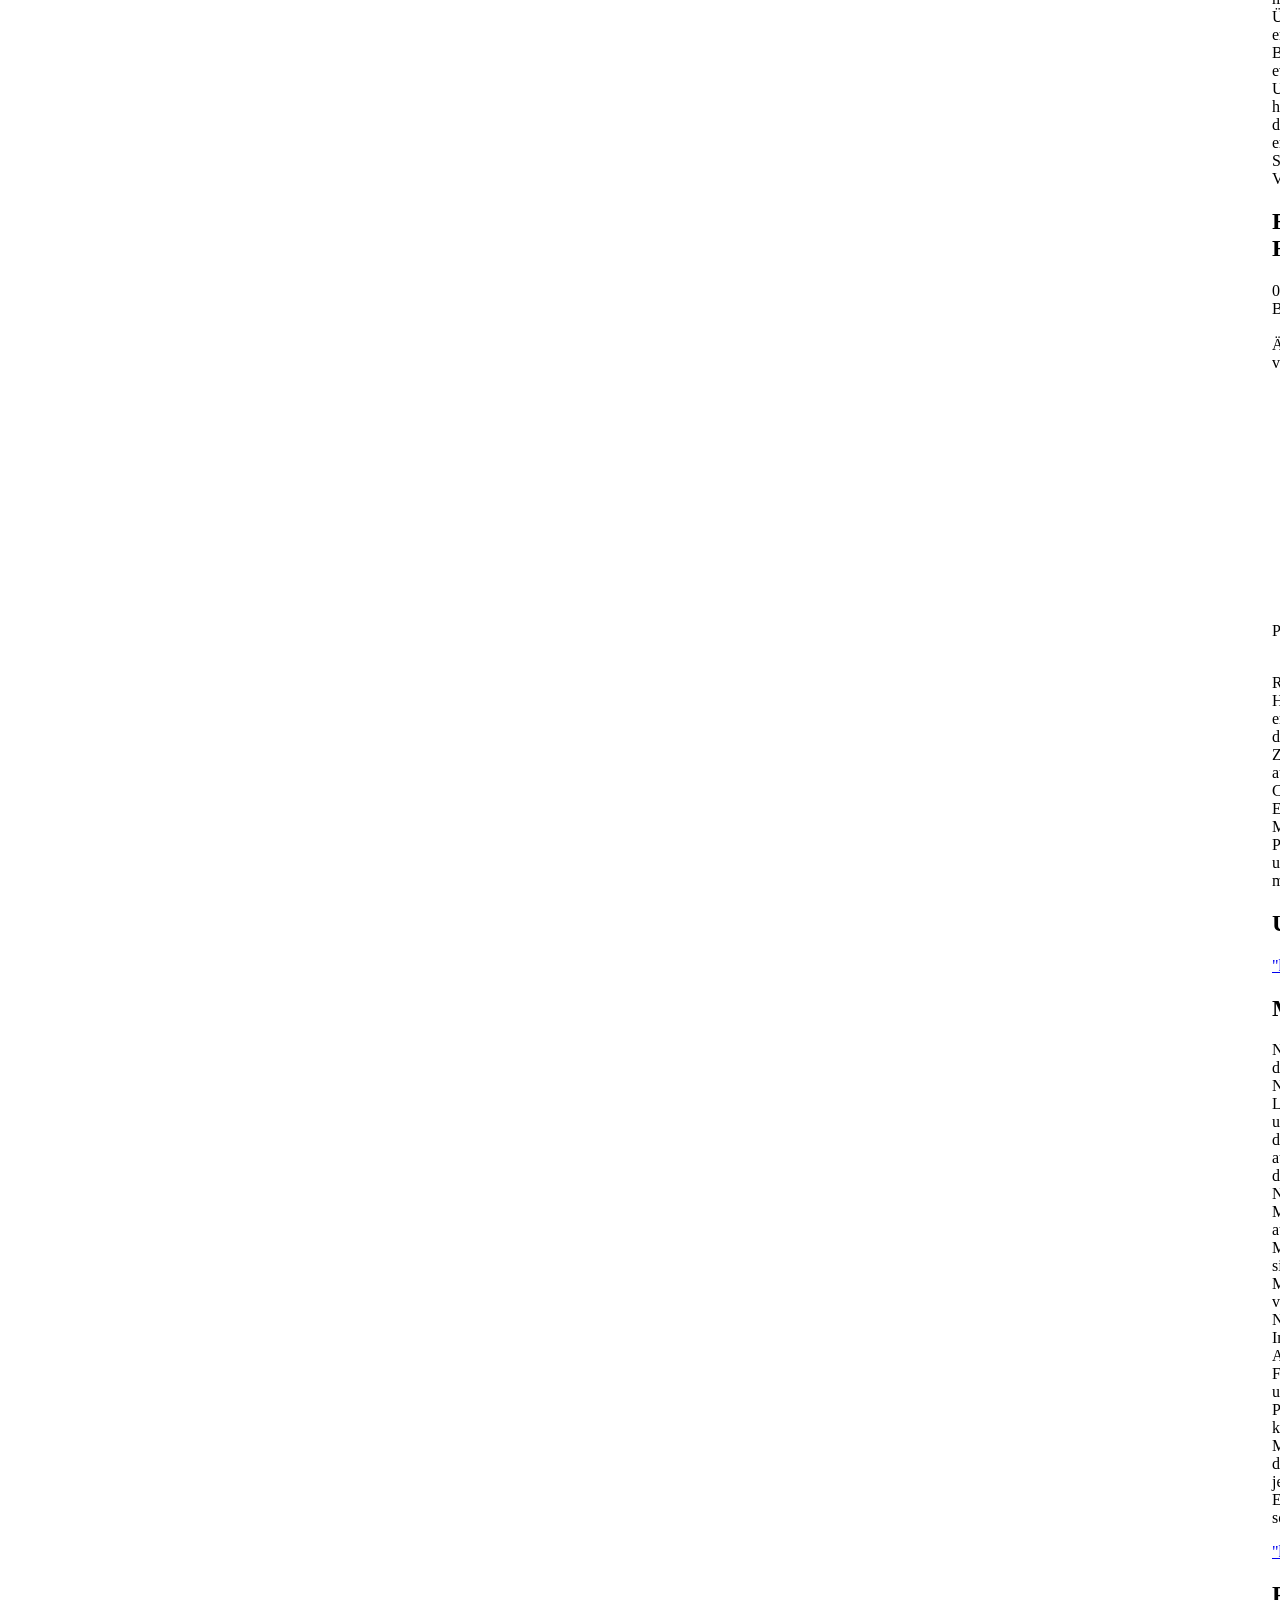
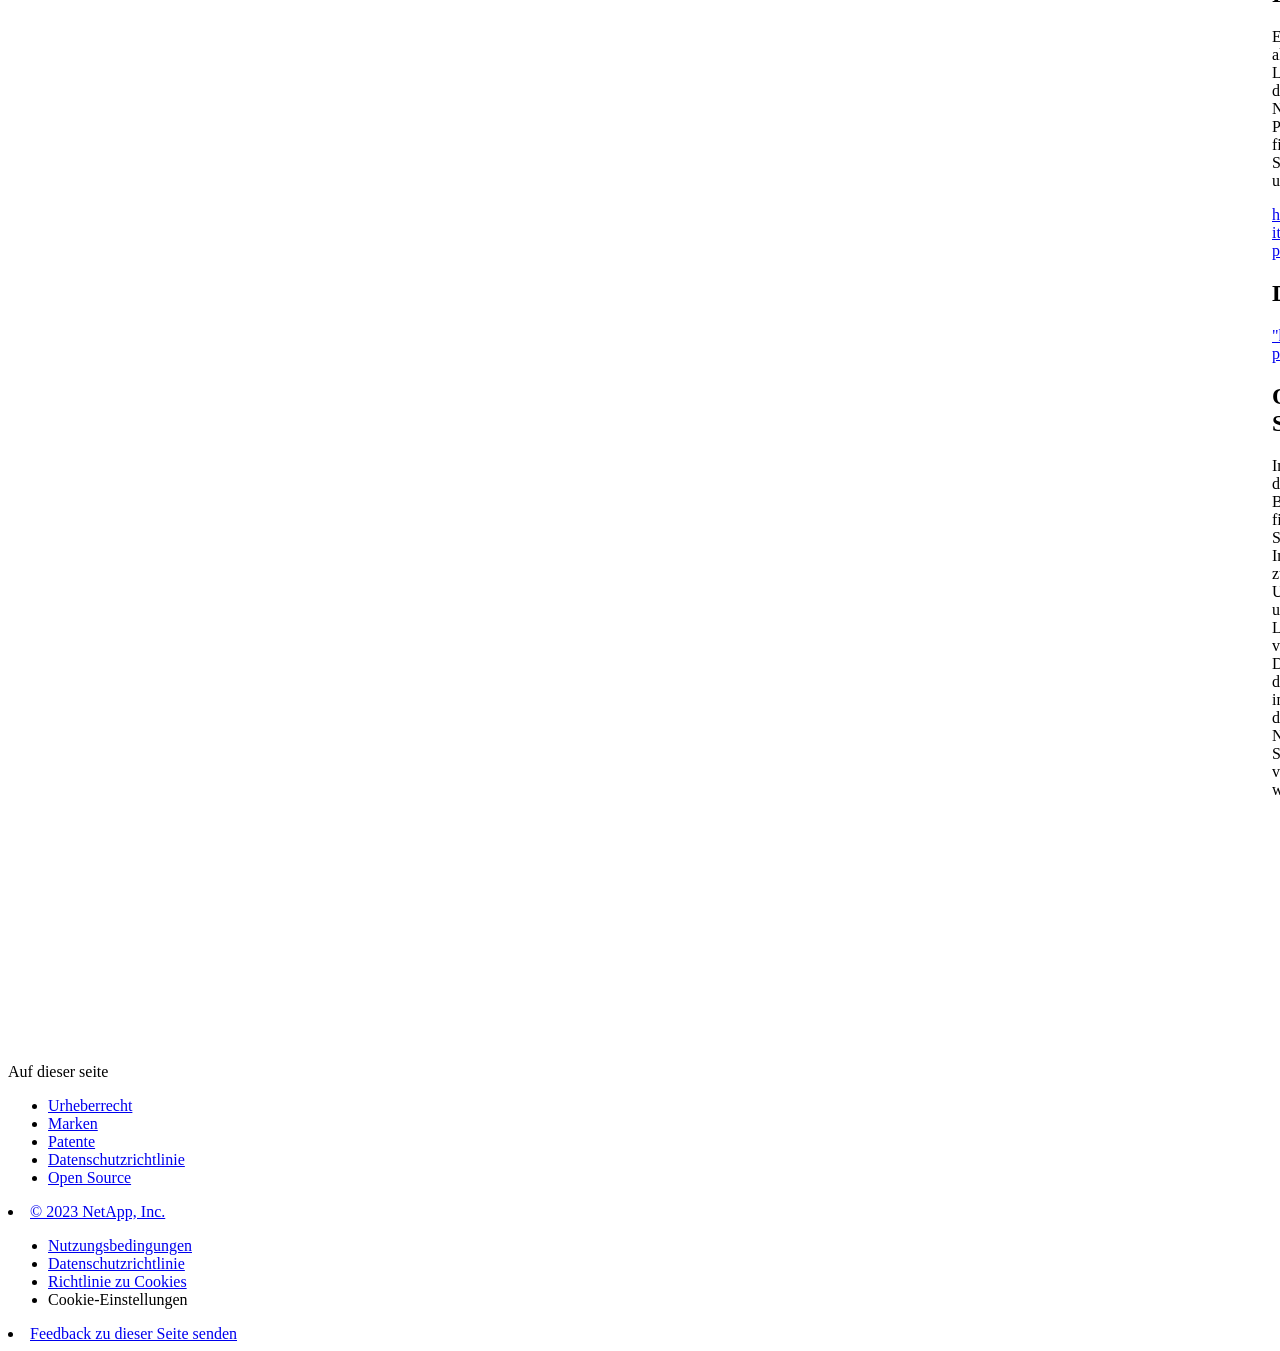
==== commit af40f013: "Built from 34add9a NetAppDocs/netappdocs-build@3c6cbbaaa77cae59a5599492f956fe43f0d98d4e" ====
--- a/legal-notices.html
+++ b/legal-notices.html
@@ -22,118 +22,67 @@
 
   <!-- RSS Feed --><link rel="alternate" type="application/rss+xml" title="NetApp Documentation" href="/de-de/cloud-volumes-ontap-96-relnotes/feed.xml"><!-- CSS Definitions: NetApp CSS should be defined after generic css -->
 
-  <!-- Elastic Search -->
-  <link rel="stylesheet" href="//cdn.jsdelivr.net/searchkit/0.10.0/theme.css">
 
   <!-- Combined CSS -->
-  <link rel="stylesheet" type="text/css" href="/de-de/cloud-volumes-ontap-96-relnotes/css/netappdocs.css">
+  <link rel="stylesheet" type="text/css" href="/de-de/cloud-volumes-ontap-96-relnotes/css/ie-netappdocs.css">
 
   
-  <link rel="stylesheet" href="/de-de/cloud-volumes-ontap-96-relnotes/css/landing-page.css" type="text/css">
-  <link rel="stylesheet" href="/de-de/cloud-volumes-ontap-96-relnotes/css/tabbed-blocks.css" type="text/css">
+  <link rel="stylesheet" href="/de-de/cloud-volumes-ontap-96-relnotes/css/ie-landing-page.css" type="text/css">
+  <link rel="stylesheet" href="/de-de/cloud-volumes-ontap-96-relnotes/css/ie-tabbed-blocks.css" type="text/css">
   <!-- Canonical url -->
-  <link rel='stylesheet' href='/de-de/cloud-volumes-ontap-96-relnotes/css/na-feature.css' type='text/css'><!-- Top level site integrations --><script>
-    function addAdobeLaunch(adobeId) {
-      var head = document.getElementsByTagName('head')[0];
-      var adobe = document.createElement("script");
-      adobe.type = "text/plain";
-      adobe.className = "optanon-category-C0002";
-      adobe.src = "//assets.adobedtm.com/60287eadf1ee/c284da483c83/"+adobeId+".min.js";
-      head.appendChild(adobe);
-    }
-
-    function addGoogleAnalytics(gtagId) {
-      var google = document.createElement("script");
-      google.type = "text/plain";
-      google.className = "optanon-category-C0002";
-      google.src = "https://www.googletagmanager.com/gtag/js?id="+gtagId;
-      var head = document.getElementsByTagName('head')[0];
-      head.appendChild(google);
-
-      window.dataLayer = window.dataLayer || [];
-      function gtag(){dataLayer.push(arguments);}
-      gtag('js', new Date());
-      gtag('config', gtagId);
-    }
-
-    function addConsent(consentId) {
-      var head = document.getElementsByTagName('head')[0];
-      var onetrustConsent = document.createElement("script");
-      onetrustConsent.type = "text/javascript";
-      onetrustConsent.src = "https://cdn.cookielaw.org/consent/"+consentId+"/OtAutoBlock.js";
-      head.appendChild(onetrustConsent);
-
-      var onetrustScript = document.createElement("script");
-      onetrustScript.type = "text/javascript";
-      onetrustScript.src = "https://cdn.cookielaw.org/scripttemplates/otSDKStub.js";
-      onetrustScript.charset = "UTF-8";
-      onetrustScript.dataset.documentLanguage = "true";
-      onetrustScript.dataset.domainScript = consentId;
-      head.appendChild(onetrustScript);
-    }addConsent("72570c5c-fe30-465f-b0e0-b77f7fb4ae34");
-    addAdobeLaunch("launch-e9ff3acac59f");
-    addGoogleAnalytics("UA-81697994-3");function OptanonWrapper() { }
+  <link rel="canonical" href="https://docs.netapp.com/de-de/cloud-volumes-ontap-96-relnotes/legal-notices.html" />
+  <link rel="alternate" hreflang="x-default" href="https://docs.netapp.com/us-en/cloud-volumes-ontap-96-relnotes/legal-notices.html" />
+  <link rel="alternate" hreflang="de" href="https://docs.netapp.com/de-de/cloud-volumes-ontap-96-relnotes/legal-notices.html" />
+  <link rel="alternate" hreflang="en" href="https://docs.netapp.com/us-en/cloud-volumes-ontap-96-relnotes/legal-notices.html" />
+  <link rel="alternate" hreflang="ja" href="https://docs.netapp.com/ja-jp/cloud-volumes-ontap-96-relnotes/legal-notices.html" />
+  <link rel="alternate" hreflang="ko" href="https://docs.netapp.com/ko-kr/cloud-volumes-ontap-96-relnotes/legal-notices.html" />
+  <link rel="alternate" hreflang="zh-Hans" href="https://docs.netapp.com/zh-cn/cloud-volumes-ontap-96-relnotes/legal-notices.html" />
+  <link rel="alternate" hreflang="zh-Hant" href="https://docs.netapp.com/zh-tw/cloud-volumes-ontap-96-relnotes/legal-notices.html" />
+  <link rel="alternate" hreflang="es" href="https://docs.netapp.com/es-es/cloud-volumes-ontap-96-relnotes/legal-notices.html" />
+  <link rel="alternate" hreflang="fr" href="https://docs.netapp.com/fr-fr/cloud-volumes-ontap-96-relnotes/legal-notices.html" />
+  <link rel="alternate" hreflang="it" href="https://docs.netapp.com/it-it/cloud-volumes-ontap-96-relnotes/legal-notices.html" />
+  <!-- Top level site integrations -->
+<script type="text/javascript" src="https://cdn.cookielaw.org/consent/72570c5c-fe30-465f-b0e0-b77f7fb4ae34/OtAutoBlock.js"></script>
+    <script type="text/javascript" src="https://cdn.cookielaw.org/scripttemplates/otSDKStub.js" charset="UTF-8" data-document-language="true" data-domain-script="72570c5c-fe30-465f-b0e0-b77f7fb4ae34"></script>
+    <script type="text/javascript">function OptanonWrapper() { }</script>
+    <script type="text/plain" class="optanon-category-C0002" src="https://assets.adobedtm.com/60287eadf1ee/c284da483c83/launch-e9ff3acac59f.min.js"></script>
+    <script class="optanon-category-C0001">(function(w,d,s,l,i){w[l]=w[l]||[];w[l].push({'gtm.start':
+        new Date().getTime(),event:'gtm.js'});var f=d.getElementsByTagName(s)[0],
+        j=d.createElement(s),dl=l!='dataLayer'?'&l='+l:'';j.setAttributeNode(d.createAttribute('data-ot-ignore'));j.setAttribute('class','optanon-category-C0001');j.async=true;
+        j.src='https://www.googletagmanager.com/gtm.js?id='+i+dl+'';f.parentNode.insertBefore(j,f);
+        })(window,document,'script','dataLayer','GTM-MD73T9M');</script>
+
+  <script src="https://cdnjs.cloudflare.com/ajax/libs/jquery/2.1.4/jquery.min.js"></script>
+  
+  <script>
+    $(document).ready(function() {
+      const MASTHEAD_OFFSET = 65;
+      const SECTIONS = $("main h2, main h3");
+      // PAGE NAV - Init
+      if (SECTIONS.length == 0) {
+        // remove if there is no elements
+        /*
+        $("#ie-right-navbar").remove();
+        $("#ie-right-navbar-collapse").remove();
+        */
+      } else {
+        $(".page-nav-title").css('display', 'block');
+        for (var i = 0; i < SECTIONS.length; i++) {
+          var sectionId = $(SECTIONS[i]).attr('id');
+          var sectionName = $(SECTIONS[i]).text();
+          var subClass = $(SECTIONS[i]).is("h3") ? ' page-nav__sublink' : '';
+          $("#page-menu").append('<li class="page-nav-item"><a href="#' + sectionId + '" class="page-nav__link' + subClass + '">' + sectionName + '</a></li>');
+        }
+      }
+    });
   </script>
-  <script src="https://cdnjs.cloudflare.com/ajax/libs/jquery/2.1.4/jquery.min.js"></script>
+  
   <script src="https://cdnjs.cloudflare.com/ajax/libs/jquery-cookie/1.4.1/jquery.cookie.min.js"></script>
 
   <!-- Used for Product Family Page Sidebar Visibility --><!-- Used to import Promise for IE. Required for SearchKit -->
-  <script src="https://cdnjs.cloudflare.com/ajax/libs/bluebird/3.3.5/bluebird.min.js"></script><script src='/de-de/cloud-volumes-ontap-96-relnotes/js/na-search.js'></script><script src='/de-de/cloud-volumes-ontap-96-relnotes/js/na-pagenav.js'></script><script src='/de-de/cloud-volumes-ontap-96-relnotes/js/na-utility.js'></script>
-  <script src='/de-de/cloud-volumes-ontap-96-relnotes/js/clouddocs.js'></script>
-  <script src='/de-de/cloud-volumes-ontap-96-relnotes/js/jquery.navgoco.min.js'></script>
-  <script src="https://maxcdn.bootstrapcdn.com/bootstrap/3.3.7/js/bootstrap.min.js" integrity="sha384-Tc5IQib027qvyjSMfHjOMaLkfuWVxZxUPnCJA7l2mCWNIpG9mGCD8wGNIcPD7Txa" crossorigin="anonymous"></script>
-  <script src='/de-de/cloud-volumes-ontap-96-relnotes/js/toc.js'></script>
-  <script src='/de-de/cloud-volumes-ontap-96-relnotes/js/customscripts.js'></script><script>
-      $(document).ready(function() {
-          
-          var collapseOnInit = true;
-          
-
-          var navSettings = {
-              "caretHtml": '',
-              "accordion": collapseOnInit,
-              "openClass": 'active', // open
-              "save": false, // leave false or nav highlighting doesn't work right
-              "cookie": {
-                  "name": 'navgoco',
-                  "expires": false,
-                  "path": '/'
-              },
-              "slide": {
-                  "duration": 400,
-                  "easing": 'swing'
-              }
-          };
-
-          // Initialize navgoco with default options
-          $("#mysidebar").navgoco(navSettings);
-          
-
-          $("#collapseAll").click(function(e) {
-              e.preventDefault();
-              $("#mysidebar").navgoco('toggle', false);
-          });
-
-          $("#expandAll").click(function(e) {
-              e.preventDefault();
-              $("#mysidebar").navgoco('toggle', true);
-          });
-
-          $(".sidebar-nav-container").on("scroll", function() {
-            $.cookie("sidebarScroll", $(".sidebar-nav-container").scrollTop(), {
-              path    : "/de-de/cloud-volumes-ontap-96-relnotes"  
-            });
-          });
-          $(function() {
-            if ($.cookie("sidebarScroll")) {
-              $(".sidebar-nav-container").scrollTop($.cookie("sidebarScroll"));
-            }
-          });
-
-      });
-
-  </script>
-  <script>
+  <script src="https://cdnjs.cloudflare.com/ajax/libs/bluebird/3.3.5/bluebird.min.js"></script><script src='/de-de/cloud-volumes-ontap-96-relnotes/js/na-search.js'></script><script src='/de-de/cloud-volumes-ontap-96-relnotes/js/ie-clouddocs.js'></script>
+  <script src="https://maxcdn.bootstrapcdn.com/bootstrap/3.3.7/js/bootstrap.min.js" integrity="sha384-Tc5IQib027qvyjSMfHjOMaLkfuWVxZxUPnCJA7l2mCWNIpG9mGCD8wGNIcPD7Txa" crossorigin="anonymous"></script><script>
+    /*
       $(document).ready(function() {
           $("#tg-sb-link").click(function() {
               $("#tg-sb-sidebar").toggle();
@@ -143,323 +92,732 @@
               $("#tg-sb-icon").toggleClass('fa-toggle-off');
           });
       });
+      */
   </script>
   <script src='/de-de/cloud-volumes-ontap-96-relnotes/js/custom-dropdown.js'></script>
   <script src='/de-de/cloud-volumes-ontap-96-relnotes/js/FileSaver.min.js'></script>
   <script src='/de-de/cloud-volumes-ontap-96-relnotes/js/jszip-utils.min.js'></script>
-  <script src='/de-de/cloud-volumes-ontap-96-relnotes/js/jszip.min.js'></script>
-  <script src='/de-de/cloud-volumes-ontap-96-relnotes/js/pdf-ux.js'></script>
-</head>
+  <script src='/de-de/cloud-volumes-ontap-96-relnotes/js/jszip.min.js'></script><script src='/de-de/cloud-volumes-ontap-96-relnotes/js/ie-pdf-ux.js'></script></head>
 
 
   <body class role="document" data-flavor="">
-    <div id="page" class="n-off-canvas-menu">
-      <div class="n-off-canvas-menu__menu"><!--TODO: Add offcanvas code --></div>
-      <div class="n-off-canvas-menu__content-wrap">
-        <header class="site-header" id="banner">
-  
-  <!-- Start Page Toolbar -->
-  
-  <div class="page-nav-toolbar"><div id="version-dropdown-new" class="custom-dropdown" >
-  <div class="custom-dropdown-select unselected" title="Cloud Volumes ONTAP 9.6">
-    <label>Version</label>
-    <span translate="no" class="notranslate">Cloud Volumes ONTAP 9.6</span>
-    <img src="/de-de/cloud-volumes-ontap-96-relnotes/images/chevron_up.svg" alt="" class="custom-icon chevrondown invisible" />
-    <img src="/de-de/cloud-volumes-ontap-96-relnotes/images/chevron_down.svg" alt="" class="custom-icon chevronup" />
-  </div>
-
-  <ul class="custom-dropdown-menu"><li>
-      
-      <a href="https://docs.netapp.com/de-de/cloud-volumes-ontap-96-relnotes/legal-notices.html" target="_self">
-        <span translate="no" class="notranslate"><span>Cloud Volumes ONTAP</span><span class="version"> 9.6</span></span>
-      </a>
-                     
-    </li>
-    <li>
-      
-      <a href="https://docs.netapp.com/de-de/cloud-volumes-ontap-relnotes/legal-notices.html" target="_self">
-        <span translate="no" class="notranslate"><span>Cloud Volumes ONTAP</span><span class="version"> 9.12.1</span></span>
-      </a>
-                     
-    </li>
-    <li>
-      
-      <a href="https://docs.netapp.com/de-de/cloud-volumes-ontap-9120-relnotes/legal-notices.html" target="_self">
-        <span translate="no" class="notranslate"><span>Cloud Volumes ONTAP</span><span class="version"> 9.12.0</span></span>
-      </a>
-                     
-    </li>
-    <li>
-      
-      <a href="https://docs.netapp.com/de-de/cloud-volumes-ontap-9111-relnotes/legal-notices.html" target="_self">
-        <span translate="no" class="notranslate"><span>Cloud Volumes ONTAP</span><span class="version"> 9.11.1</span></span>
-      </a>
-                     
-    </li>
-    <li>
-      
-      <a href="https://docs.netapp.com/de-de/cloud-volumes-ontap-9110-relnotes/legal-notices.html" target="_self">
-        <span translate="no" class="notranslate"><span>Cloud Volumes ONTAP</span><span class="version"> 9.11.0</span></span>
-      </a>
-                     
-    </li>
-    <li>
-      
-      <a href="https://docs.netapp.com/de-de/cloud-volumes-ontap-9101-relnotes/legal-notices.html" target="_self">
-        <span translate="no" class="notranslate"><span>Cloud Volumes ONTAP</span><span class="version"> 9.10.1</span></span>
-      </a>
-                     
-    </li>
-    <li>
-      
-      <a href="https://docs.netapp.com/de-de/cloud-volumes-ontap-9100-relnotes/legal-notices.html" target="_self">
-        <span translate="no" class="notranslate"><span>Cloud Volumes ONTAP</span><span class="version"> 9.10.0</span></span>
-      </a>
-                     
-    </li>
-    <li>
-      
-      <a href="https://docs.netapp.com/de-de/cloud-volumes-ontap-991-relnotes/legal-notices.html" target="_self">
-        <span translate="no" class="notranslate"><span>Cloud Volumes ONTAP</span><span class="version"> 9.9.1</span></span>
-      </a>
-                     
-    </li>
-    <li>
-      
-      <a href="https://docs.netapp.com/de-de/cloud-volumes-ontap-990-relnotes/legal-notices.html" target="_self">
-        <span translate="no" class="notranslate"><span>Cloud Volumes ONTAP</span><span class="version"> 9.9.0</span></span>
-      </a>
-                     
-    </li>
-    <li>
-      
-      <a href="https://docs.netapp.com/de-de/cloud-volumes-ontap-98-relnotes/legal-notices.html" target="_self">
-        <span translate="no" class="notranslate"><span>Cloud Volumes ONTAP</span><span class="version"> 9.8</span></span>
-      </a>
-                     
-    </li>
-    <li>
-      
-      <a href="https://docs.netapp.com/de-de/cloud-volumes-ontap-97-relnotes/legal-notices.html" target="_self">
-        <span translate="no" class="notranslate"><span>Cloud Volumes ONTAP</span><span class="version"> 9.7</span></span>
-      </a>
-                     
-    </li>
-    <li>
-      
-      <a href="https://docs.netapp.com/de-de/cloud-volumes-ontap-95-relnotes/legal-notices.html" target="_self">
-        <span translate="no" class="notranslate"><span>Cloud Volumes ONTAP</span><span class="version"> 9.5</span></span>
-      </a>
-                     
-    </li>
-    <li>
-      
-      <a href="https://docs.netapp.com/de-de/cloud-volumes-ontap-94-relnotes/legal-notices.html" target="_self">
-        <span translate="no" class="notranslate"><span>Cloud Volumes ONTAP</span><span class="version"> 9.4</span></span>
-      </a>
-                     
-    </li>
-    <li>
-      
-      <a href="https://docs.netapp.com/de-de/cloud-volumes-ontap-93-relnotes/legal-notices.html" target="_self">
-        <span translate="no" class="notranslate"><span>ONTAP Cloud</span><span class="version"> 9.3</span></span>
-      </a>
-                     
-    </li>
-    
-  </ul>
-</div><div class="page-nav-contribute"><a target="_blank" href="https://github.com/NetAppDocs/cloud-volumes-ontap-96-relnotes/issues/new?body=Page%3A%20[Rechtliche Hinweise](https://docs.netapp.com/de-de/cloud-volumes-ontap-96-relnotes/legal-notices.html)&template=public-issue-template.md" class="page-nav-contribute-link" role="button"><img src="/de-de/cloud-volumes-ontap-96-relnotes/images/discuss-sm.svg" alt="" class="github-icon" />Dokumentationsänderungen beantragen</a><a target="_blank" href="https://github.com/NetAppDocs/cloud-volumes-ontap-96-relnotes/blob/main/legal-notices.adoc" class="page-nav-contribute-link" role="button"><img src="/de-de/cloud-volumes-ontap-96-relnotes/images/edit-sm.svg" alt="" class="github-icon" />In GitHub bearbeiten</a><a target="_blank" href="https://docs.netapp.com/us-en/contribute/" class="page-nav-contribute-link"  ><img src="/de-de/cloud-volumes-ontap-96-relnotes/images/article-sm.svg" alt="" class="github-icon" />Leitfaden für Beitragende</a></div>
-    <div class="page-nav-container">
-      <nav class="page-nav-fixed">
-        <div class="page-nav-title">AUF DIESER SEITE</div>
-        <div class="page-nav-links">
-          <ul class="page-nav-inner" id="page-menu"></ul>
-        </div>
-      </nav>
-    </div>
-  </div>
-  
-  
-  <!-- Start top_hat -->
-  <div class="n-top-hat">
-    <div class="n-container">
-      <div class="n-top-hat__cross-property-nav">
-        <ul class="n-top-hat__list">
-          <li class="n-top-hat__list-item">
-            <a href="https://www.netapp.com/products-a-z/" class="n-top-hat__link">Produkt und Lösungen</a>
-          </li>
-          <li class="n-top-hat__list-item">
-            <a href="https://www.netapp.com/support-and-training/netapp-university/" class="n-top-hat__link">Support und Schulung</a>
-          </li>
-          <li class="n-top-hat__list-item">
-            <a href="https://cloud.netapp.com" class="n-top-hat__link">Cloud Central</a>
-          </li>
-          <li class="n-top-hat__list-item">
-            <a href="https://community.netapp.com/" class="n-top-hat__link">Community</a>
-          </li>
-          <li class="n-top-hat__list-item">
-            <a href="https://blog.netapp.com/" class="n-top-hat__link">Blog</a>
-          </li>
-          <li class="n-top-hat__list-item">
-            <a href="https://customers.netapp.com/en/" class="n-top-hat__link">Kundenberichte</a>
-          </li>
-          <li class="n-top-hat__list-item">
-            <a href="https://www.netapp.com/us/contact-us/index.aspx" target="_self" class="n-top-hat__link" data-ntap-ui="contact-us">Kontakt</a>
-          </li>
-        </ul>
-      </div>
-      <div class="n-top-hat__utils">
-        <ul class="n-top-hat__list">
-          <li class="n-top-hat__list-item">
-            <a href="https://www.netapp.com/us/contact-us/index.aspx" target="_self" class="n-top-hat__link" data-ntap-ui="contact-us">Kontakt</a>
-          </li>
-        </ul>
-      </div>
-    </div>
-  </div>
-  <!-- End top_hat -->
-
-  <!-- Start property bar -->
-  <style>
-    .n-property-navigation-bar__menus--desktop-experience .n-menu--mega__default-content__heading span {
-    color: #34B0FF;
-    }
-  </style>
-  <div class="n-property-bar " data-ntap-ui="sticky-nav">
-    <div class="n-property-bar__inner-wrap">
-      <div class="n-property-bar__menu-toggle">
-        <a href="#" class="n-property-bar__menu-toggle-link">
-          <span class="n-property-bar__menu-toggle-text">Menu</span>
-          <svg class="n-icon-bars n-property-bar__menu-toggle-icon" aria-labelledby="title">
-            <title>bars</title>
-            <use xlink:href="/de-de/cloud-volumes-ontap-96-relnotes/common/svg/sprite.svg#bars"></use>
-          </svg>
-        </a>
-      </div>
-      <div class="n-property-bar__property-mark ">
-        <a href="https://www.netapp.com" class="n-property-bar__property-link">
-          <div class="n-property-bar__logo">
-            <svg class="n-icon-netapp-mark n-icon-netapp-mark n-property-bar__netapp-mark-icon" aria-labelledby="title">
-              <title>netapp-mark</title>
-              <use xlink:href="/de-de/cloud-volumes-ontap-96-relnotes/common/svg/sprite.svg#netapp-mark"></use>
-            </svg>
-            <svg class="n-icon-netapp-logo n-property-bar__logo-svg" aria-labelledby="title">
-              <title>netapp-logo</title>
-              <use xlink:href="/de-de/cloud-volumes-ontap-96-relnotes/common/svg/sprite.svg#netapp-logo"></use>
-            </svg>
-          </div>
-        </a>
-      </div>
-
-      
-      
-      
-      <div class="search-property-bar">
-        <div id="search-demo-container" class="searchbox n-property-bar__search">
-          <div id="react-search" 
-          data-search-html="/de-de/cloud-volumes-ontap-96-relnotes/search.html"
-          data-type="widget" 
-          data-placeholder="Dokumentation durchsuchen"
-          data-no-results-found="Keine Ergebnisse für {query} gefunden"
-          data-did-you-mean="Nach {suggestion} suchen."
-          data-no-results-found-did-you-mean="Keine Ergebnisse für {query} gefunden. Meinten Sie {suggestion}?"
-          data-results-found="{hitCount} Ergebnisse gefunden"
-          data-error-message="We're sorry, an issue occurred when fetching your results. Please try again."
-          data-error-reset="Reset Search"
-          data-sk-es-pf-indexes=""
-          data-flavor=""></div>
-          <button class="n-property-bar__search-toggle-button" type="button">
-            <svg class="n-icon-search n-property-bar__search-toggle-button-icon" aria-labelledby="title">
-              <title>search</title>
-              <use xmlns:xlink="http://www.w3.org/1999/xlink" xlink:href="/de-de/cloud-volumes-ontap-96-relnotes/common/svg/sprite.svg#search"></use>
-            </svg>
-          </button>
-        </div>
-      </div>
-      
-    </div>
-  </div>
-  <div class="n-property-bar__toolbar">
-    <!-- Start Language Selector --><div id="language-dropdown" class="custom-dropdown custom-dropdown-lang">
-      <div class="custom-dropdown-select custom-dropdown-select-lang">
-      <span class="lang-name">Deutsch</span>
-          <svg class="n-globe__icon" aria-labelledby="title">
-            <title>globe</title>
-            <use xmlns:xlink="http://www.w3.org/1999/xlink" xlink:href="/de-de/cloud-volumes-ontap-96-relnotes/common/svg/sprite.svg#globe"></use>
-          </svg>
-        </button>
-      </div>
-
-      <ul class="custom-dropdown-menu"><li>
-          <a href="https://docs.netapp.com/de-de/cloud-volumes-ontap-96-relnotes/legal-notices.html" target="_self"><span translate="no" class="notranslate">Deutsch</span></a>
-        </li><li>
-          <a href="https://docs.netapp.com/us-en/cloud-volumes-ontap-96-relnotes/legal-notices.html" target="_self"><span translate="no" class="notranslate">English</span></a>
-        </li><li>
-          <a href="https://docs.netapp.com/ja-jp/cloud-volumes-ontap-96-relnotes/legal-notices.html" target="_self"><span translate="no" class="notranslate">日本語</span></a>
-        </li><li>
-          <a href="https://docs.netapp.com/zh-cn/cloud-volumes-ontap-96-relnotes/legal-notices.html" target="_self"><span translate="no" class="notranslate">简体中文</span></a>
-        </li><li>
-          <a href="https://docs.netapp.com/zh-tw/cloud-volumes-ontap-96-relnotes/legal-notices.html" target="_self"><span translate="no" class="notranslate">繁體中文</span></a>
-        </li><li>
-          <a href="https://docs.netapp.com/ko-kr/cloud-volumes-ontap-96-relnotes/legal-notices.html" target="_self"><span translate="no" class="notranslate">한국어</span></a>
-        </li><li>
-          <a href="https://docs.netapp.com/fr-fr/cloud-volumes-ontap-96-relnotes/legal-notices.html" target="_self"><span translate="no" class="notranslate">Français</span></a>
-        </li></ul>
-    </div><!-- End Language Selector -->
-
-    <div class="n-property-bar__cta"></div>
-  </div>
-  <script>
-    $(function(){
-        var currentLocalization = $('html').attr('lang');
-
-        var localizationsDictionary = {
-            "en-CA" : "https://www.netapp.com/search/index.aspx?for_cr=canada&",
-            "en-IN" : "https://www.netapp.com/search/index.aspx?for_cr=india&",
-            "nl-NL" : "https://www.netapp.com/search/index.aspx?for_cr=netherlands&",
-            "ru-RU" : "https://www.netapp.com/search/index.aspx?for_cr=russia&",
-            "sv-SE" : "https://www.netapp.com/search/index.aspx?for_cr=sweden&",
-            "it-IT" : "https://www.netapp.com/search/index.aspx?for_cr=italy&",
-            "he-IL" : "https://www.netapp.com/search/index.aspx?for_cr=israel&",
-            "ko-KR" : "https://www.netapp.com/search/index.aspx?for_cr=korea&",
-            "zh-TW" : "https://www.netapp.com/search/index.aspx?for_cr=taiwan&",
-            "en-GB" : "https://www.netapp.com/search/index.aspx?for_cr=unitedkingdom&",
-            "en-SG" : "https://www.netapp.com/search/index.aspx?for_cr=asean&",
-            "en-AU" : "https://www.netapp.com/search/index.aspx?for_cr=australia&",
-            "pt-BR" : "https://www.netapp.com/search/index.aspx?for_cr=brasil&",
-            "de-CH" : "https://www.netapp.com/search/index.aspx?for_cr=switzerland&",
-            "es-MX" : "https://www.netapp.com/search/index.aspx?for_cr=mexico&"
-        };
-
-        if($('html').hasClass('ntap-whitelisted') && localizationsDictionary.hasOwnProperty(currentLocalization)) {
-            $('.n-property-bar__property-link').attr('href', '/');
-        }
-    });
-  </script>
-  <!-- End property bar -->
-</header>
-
+    <div class="skip-to-main">
+      <a href="#main" >Skip to main content</a>
+    </div><noscript><iframe src="https://www.googletagmanager.com/ns.html?id=GTM-MD73T9M"
+      height="0" width="0" style="display:none;visibility:hidden"></iframe></noscript><div id="page" class="">
+      <div id="ie-phone-menu" class=""></div>
+      <div id="ie-content-wrap" class="">
+        <nav id="ie-new-header">
+    <ul>
+        <li id="ie-phone-menu-button">
+            <a href="#">
+                <image id="" src="/de-de/cloud-volumes-ontap-96-relnotes/images/hamburger.svg" alt="menu" />
+            </a>
+        </li>
+
+        <li>
+            <a href="https://www.netapp.com/de/index.aspx">
+                <image id="ie-header-logo" src="/de-de/cloud-volumes-ontap-96-relnotes/images/netapp_logo.svg" alt="netapp" />
+            </a>
+        </li>
+        <li id="ie-header-docs">
+            <a href="https://www.netapp.com/de/support-and-training/documentation/">Dokumente</a>
+        </li>
+
+        <!-- Empty container to push header left with or without lang selector -->
+        <li id="empty-container" style="margin-left: auto">
+        </li>
+        <!-- Start Language Selector --><li id="ie-language-dropdown">
+            <div id="language-dropdown" class="custom-dropdown custom-dropdown-lang">
+                <div class="custom-dropdown-select custom-dropdown-select-lang">
+                    <img src="/de-de/cloud-volumes-ontap-96-relnotes/images/language_white_24dp.svg" class="n-globe__icon" />
+                    <span class="lang-name">Deutsch</span>
+                    <img src="/de-de/cloud-volumes-ontap-96-relnotes/images/dropdown-arrow.svg" alt="" class="custom-icon chevrondown header invisible" />
+                    <img src="/de-de/cloud-volumes-ontap-96-relnotes/images/dropdown-arrow.svg" alt="" class="custom-icon chevronup header" />
+                    </button>
+                </div>
+
+                <ul class="custom-dropdown-menu"><li>
+                        <a href="https://docs.netapp.com/de-de/cloud-volumes-ontap-96-relnotes/legal-notices.html"
+                            target="_self"><span translate="no" class="notranslate">Deutsch</span></a>
+                    </li><li>
+                        <a href="https://docs.netapp.com/us-en/cloud-volumes-ontap-96-relnotes/legal-notices.html"
+                            target="_self"><span translate="no" class="notranslate">English</span></a>
+                    </li><li>
+                        <a href="https://docs.netapp.com/ja-jp/cloud-volumes-ontap-96-relnotes/legal-notices.html"
+                            target="_self"><span translate="no" class="notranslate">日本語</span></a>
+                    </li><li>
+                        <a href="https://docs.netapp.com/ko-kr/cloud-volumes-ontap-96-relnotes/legal-notices.html"
+                            target="_self"><span translate="no" class="notranslate">한국어</span></a>
+                    </li><li>
+                        <a href="https://docs.netapp.com/zh-cn/cloud-volumes-ontap-96-relnotes/legal-notices.html"
+                            target="_self"><span translate="no" class="notranslate">简体中文</span></a>
+                    </li><li>
+                        <a href="https://docs.netapp.com/zh-tw/cloud-volumes-ontap-96-relnotes/legal-notices.html"
+                            target="_self"><span translate="no" class="notranslate">繁體中文</span></a>
+                    </li><li>
+                        <a href="https://docs.netapp.com/es-es/cloud-volumes-ontap-96-relnotes/legal-notices.html"
+                            target="_self"><span translate="no" class="notranslate">Español</span></a>
+                    </li><li>
+                        <a href="https://docs.netapp.com/fr-fr/cloud-volumes-ontap-96-relnotes/legal-notices.html"
+                            target="_self"><span translate="no" class="notranslate">Français</span></a>
+                    </li><li>
+                        <a href="https://docs.netapp.com/it-it/cloud-volumes-ontap-96-relnotes/legal-notices.html"
+                            target="_self"><span translate="no" class="notranslate">Italiano</span></a>
+                    </li></ul>
+            </div>
+            </li>
+        <!-- End Language Selector -->
+
+
+        <li id="ie-allnetapp">
+            <div id="allnetapp-dropdown" class="custom-dropdown custom-dropdown-allnetapp">
+                <div class="custom-dropdown-select custom-dropdown-select-allnetapp">
+                    <img src="/de-de/cloud-volumes-ontap-96-relnotes/images/apps_white_24dp.svg" alt="" class="allnetapp-icon" />
+                    <span class="allnetapp-name">NetApp Komplettlösung</span>
+                    <img src="/de-de/cloud-volumes-ontap-96-relnotes/images/dropdown-arrow.svg" alt="" class="custom-icon chevrondown header invisible" />
+                    <img src="/de-de/cloud-volumes-ontap-96-relnotes/images/dropdown-arrow.svg" alt="" class="custom-icon chevronup header" />
+                    </button>
+                </div>
+
+                <ul class="custom-dropdown-menu allnetapp-dropdown">
+                    <li>
+                        <a href="https://bluexp.netapp.com/de/"
+                            target="_self"><span translate="no" class="notranslate">BlueXP</span></a>
+                    </li>
+                    <li>
+                        <a href="https://mysupport.netapp.com/site/"
+                            target="_self"><span translate="no" class="notranslate">Support</span></a>
+                    </li>
+                    <li>
+                        <a href="https://kb.netapp.com/"
+                            target="_self"><span translate="no" class="notranslate">Knowledge Base</span></a>
+                    </li>
+                    <li>
+                        <a href="https://www.netapp.com/de/support-and-training/netapp-learning-services/"
+                            target="_self"><span translate="no" class="notranslate">Training</span></a>
+                    </li>
+                </ul>
+            </div>
+
+        </li>
+
+    </ul>
+</nav>
 
         <main id="n-main-content" class="n-main-content">
           <!-- Start Documentation Content -->
 <div class="ie-main">
-  <!-- Sidebar Column -->
+
+<div id="ie-new-sidebar-collapse" style="display: none">
+    <img id="sidebar-expand" class="ie-searchbox-icon" src="/de-de/cloud-volumes-ontap-96-relnotes/images/double_arrow.svg" alt="" />
+</div>
+<div id="ie-new-sidebar">
+    <div id="ie-product-identity-lockup">
+        <div id="sidebar-collapse" class="">
+            <img src="/de-de/cloud-volumes-ontap-96-relnotes/images/double_arrow.svg" alt="" />
+        </div>
+        <div id="ie-breadcrumb" class="">
+  <ul class="ie-breadcrumb">
+    <li class="">
+      <a href="https://docs.netapp.com">Gesamte Dokumentation</a>
+    </li>
+    
+    
+    <li class="">
+      <a href="https://docs.netapp.com/us-en/cloud/">Cloud-Dokumentation</a>
+    </li>
+    
+
+    
+    <li class="">
+      <a href="https://docs.netapp.com/de-de/bluexp-family/">
+        BlueXP
+      </a>
+    </li>
+    
+  </ul>
   
-  <div class="col-md-3" id="sidebar-height">
-      <button id="btn-sidebar-collapse" onclick="hideSidebar()"><img src="/de-de/cloud-volumes-ontap-96-relnotes/images/collapse.png" alt="Navigationsbereich reduzieren"></button>
-      <div class="n-pdf-header">
-  <a id="toggleButtonPdf" class="n-pdf-button" type="button">
-    <img src="/de-de/cloud-volumes-ontap-96-relnotes/images/pdf.png" alt="" width="16" height="16"/>verfügbare PDFs<span>
-    </span>
-  </a>
-</div>
-<div class="n-pdf-body-container">
-  <ul id="toggleContainerPdf" class="n-pdf-body" style="display:none;"><li class="pdf-ux-container">
+  <div class="ie-product-name" >
+    <!--<a href="/de-de/cloud-volumes-ontap-96-relnotes/">-->
+      Cloud Volumes ONTAP release notes
+    <!--</a>-->
+  </div>
+</div>
+
+            
+<div id="ie-selectors"><div id="version-dropdown-new" class="custom-dropdown" >
+  <div class="custom-dropdown-select unselected" title=" 9.6">
+    <label>Version</label>
+    <span translate="no" class="notranslate">9.6</span>
+    <img src="/de-de/cloud-volumes-ontap-96-relnotes/images/dropdown-arrow.svg" alt="" class="custom-icon chevrondown version invisible" />
+    <img src="/de-de/cloud-volumes-ontap-96-relnotes/images/dropdown-arrow.svg" alt="" class="custom-icon chevronup version" />
+  </div>
+
+  <ul class="custom-dropdown-menu"><li>
+      
+      <a href="https://docs.netapp.com/de-de/cloud-volumes-ontap-96-relnotes/legal-notices.html" target="_self">
+        <span translate="no" class="notranslate"><span class="version"> 9.6</span></span>
+      </a>
+                     
+    </li>
+    <li>
+      
+      <a href="https://docs.netapp.com/de-de/cloud-volumes-ontap-relnotes/legal-notices.html" target="_self">
+        <span translate="no" class="notranslate"><span class="version"> 9.14.1</span></span>
+      </a>
+                     
+    </li>
+    <li>
+      
+      <a href="https://docs.netapp.com/de-de/cloud-volumes-ontap-9140-relnotes/legal-notices.html" target="_self">
+        <span translate="no" class="notranslate"><span class="version"> 9.14.0</span></span>
+      </a>
+                     
+    </li>
+    <li>
+      
+      <a href="https://docs.netapp.com/de-de/cloud-volumes-ontap-9131-relnotes/legal-notices.html" target="_self">
+        <span translate="no" class="notranslate"><span class="version"> 9.13.1</span></span>
+      </a>
+                     
+    </li>
+    <li>
+      
+      <a href="https://docs.netapp.com/de-de/cloud-volumes-ontap-9130-relnotes/legal-notices.html" target="_self">
+        <span translate="no" class="notranslate"><span class="version"> 9.13.0</span></span>
+      </a>
+                     
+    </li>
+    <li>
+      
+      <a href="https://docs.netapp.com/de-de/cloud-volumes-ontap-9121-relnotes/legal-notices.html" target="_self">
+        <span translate="no" class="notranslate"><span class="version"> 9.12.1</span></span>
+      </a>
+                     
+    </li>
+    <li>
+      
+      <a href="https://docs.netapp.com/de-de/cloud-volumes-ontap-9120-relnotes/legal-notices.html" target="_self">
+        <span translate="no" class="notranslate"><span class="version"> 9.12.0</span></span>
+      </a>
+                     
+    </li>
+    <li>
+      
+      <a href="https://docs.netapp.com/de-de/cloud-volumes-ontap-9111-relnotes/legal-notices.html" target="_self">
+        <span translate="no" class="notranslate"><span class="version"> 9.11.1</span></span>
+      </a>
+                     
+    </li>
+    <li>
+      
+      <a href="https://docs.netapp.com/de-de/cloud-volumes-ontap-9110-relnotes/legal-notices.html" target="_self">
+        <span translate="no" class="notranslate"><span class="version"> 9.11.0</span></span>
+      </a>
+                     
+    </li>
+    <li>
+      
+      <a href="https://docs.netapp.com/de-de/cloud-volumes-ontap-9101-relnotes/legal-notices.html" target="_self">
+        <span translate="no" class="notranslate"><span class="version"> 9.10.1</span></span>
+      </a>
+                     
+    </li>
+    <li>
+      
+      <a href="https://docs.netapp.com/de-de/cloud-volumes-ontap-9100-relnotes/legal-notices.html" target="_self">
+        <span translate="no" class="notranslate"><span class="version"> 9.10.0</span></span>
+      </a>
+                     
+    </li>
+    <li>
+      
+      <a href="https://docs.netapp.com/de-de/cloud-volumes-ontap-991-relnotes/legal-notices.html" target="_self">
+        <span translate="no" class="notranslate"><span class="version"> 9.9.1</span></span>
+      </a>
+                     
+    </li>
+    <li>
+      
+      <a href="https://docs.netapp.com/de-de/cloud-volumes-ontap-990-relnotes/legal-notices.html" target="_self">
+        <span translate="no" class="notranslate"><span class="version"> 9.9.0</span></span>
+      </a>
+                     
+    </li>
+    <li>
+      
+      <a href="https://docs.netapp.com/de-de/cloud-volumes-ontap-98-relnotes/legal-notices.html" target="_self">
+        <span translate="no" class="notranslate"><span class="version"> 9.8</span></span>
+      </a>
+                     
+    </li>
+    <li>
+      
+      <a href="https://docs.netapp.com/de-de/cloud-volumes-ontap-97-relnotes/legal-notices.html" target="_self">
+        <span translate="no" class="notranslate"><span class="version"> 9.7</span></span>
+      </a>
+                     
+    </li>
+    <li>
+      
+      <a href="https://docs.netapp.com/de-de/cloud-volumes-ontap-95-relnotes/legal-notices.html" target="_self">
+        <span translate="no" class="notranslate"><span class="version"> 9.5</span></span>
+      </a>
+                     
+    </li>
+    <li>
+      
+      <a href="https://docs.netapp.com/de-de/cloud-volumes-ontap-94-relnotes/legal-notices.html" target="_self">
+        <span translate="no" class="notranslate"><span class="version"> 9.4</span></span>
+      </a>
+                     
+    </li>
+    <li>
+      
+      <a href="https://docs.netapp.com/de-de/cloud-volumes-ontap-93-relnotes/legal-notices.html" target="_self">
+        <span translate="no" class="notranslate"><span class="version"> 9.3</span></span>
+      </a>
+                     
+    </li>
+    
+  </ul>
+</div></div>
         
         
+
+<div id="ie-searchbox" class="ie-searchbox-sidebar ">
+    <img class="ie-searchbox-icon" src="/de-de/cloud-volumes-ontap-96-relnotes/images/loupe.svg" alt=""/>
+    <div id="react-search" 
+        data-search-html="/de-de/cloud-volumes-ontap-96-relnotes/search.html" 
+        data-type="widget"
+        data-placeholder="Dokumentation durchsuchen"
+        data-no-results-found="Keine Ergebnisse gefunden für {query}"
+        data-did-you-mean="Suchen Sie nach {suggestion}."
+        data-no-results-found-did-you-mean="Es wurden keine Ergebnisse für {query} gefunden. Meinten Sie {suggestion}?"
+        data-results-found="{hitCount} Ergebnisse gefunden"
+        data-error-message="Es ist ein Fehler aufgetreten. Bitte versuchen Sie es erneut."
+        data-error-reset="Suche zurücksetzen"
+        data-sk-es-pf-indexes="" 
+        data-flavor="">
+    </div>
+</div>
         
-        <a target="_blank" href="/de-de/cloud-volumes-ontap-96-relnotes/pdfs/fullsite-sidebar/Versionshinweise_zu_Cloud_Volumes_ONTAP_9_6.pdf" >
-          <img src="/de-de/cloud-volumes-ontap-96-relnotes/images/pdf.png" alt="" width="16" height="16"/>PDF dieser Dokumentationsseite</a>
+    </div>
+    <div id="ie-new-toc"><script>
+  let sidebarAccordion = true;
+
+  /* specific css rules for Mac */
+  if(navigator.platform.match('Mac') !== null) {
+    document.body.setAttribute('class', 'OSX');
+  }
+
+</script>
+
+<div id="ie-sidebar-container">
+  <ul id="ie-sidebar-list" ><li 
+      data-pdf-exists="true" 
+      data-pdf-filename="Versionshinweise zu Hause"
+      data-li-level="1#" 
+      class="   "
+      dale-page-url="/legal-notices.html" 
+      dale-entry-url="/index.html" 
+    ><a class="ie-sidebar-menuitem-1 " href="/de-de/cloud-volumes-ontap-96-relnotes/index.html">
+        Versionshinweise zu Hause
+      </a></li><li 
+      data-pdf-exists="true" 
+      data-pdf-filename="Was ist neu"
+      data-li-level="1#" 
+      class="   "
+      dale-page-url="/legal-notices.html" 
+      dale-entry-url="/reference-new.html" 
+    ><a class="ie-sidebar-menuitem-1 " href="/de-de/cloud-volumes-ontap-96-relnotes/reference-new.html">
+        Was ist neu
+      </a></li><li 
+      data-pdf-exists="true" 
+      data-pdf-filename="Unterstützte Konfigurationen"
+      data-li-level="1" 
+      class=" sidebar-folder    "
+      dale-page-url="/legal-notices.html" 
+      dale-entry-url="" 
+    ><a class="ie-sidebar-menuitem-1  ie-sidebar-button " href="#">
+        <img class="ie-sidebar-icon ie-sidebar-button open" src="/de-de/cloud-volumes-ontap-96-relnotes/images/link_expand.svg" alt="" />
+        <img class="ie-sidebar-icon ie-sidebar-button close" src="/de-de/cloud-volumes-ontap-96-relnotes/images/link_collapse.svg" alt="" />
+        <!--<div class="" style="display: inline;"> Unterstützte Konfigurationen</div>-->
+         Unterstützte Konfigurationen
+      </a>
+      <ul class="">
+        <li 
+      data-pdf-exists="true" 
+      data-pdf-filename="AWS"
+      data-li-level="2#" 
+      class="   "
+      dale-page-url="/legal-notices.html" 
+      dale-entry-url="/reference-configs-aws.html" 
+    ><a class="ie-sidebar-menuitem-2 " href="/de-de/cloud-volumes-ontap-96-relnotes/reference-configs-aws.html">
+        AWS
+      </a></li><li 
+      data-pdf-exists="true" 
+      data-pdf-filename="Azure"
+      data-li-level="2#" 
+      class="   "
+      dale-page-url="/legal-notices.html" 
+      dale-entry-url="/reference-configs-azure.html" 
+    ><a class="ie-sidebar-menuitem-2 " href="/de-de/cloud-volumes-ontap-96-relnotes/reference-configs-azure.html">
+        Azure
+      </a></li><li 
+      data-pdf-exists="true" 
+      data-pdf-filename="Google Cloud"
+      data-li-level="2#" 
+      class="   "
+      dale-page-url="/legal-notices.html" 
+      dale-entry-url="/reference-configs-gcp.html" 
+    ><a class="ie-sidebar-menuitem-2 " href="/de-de/cloud-volumes-ontap-96-relnotes/reference-configs-gcp.html">
+        Google Cloud
+      </a></li></ul></li><li 
+      data-pdf-exists="true" 
+      data-pdf-filename="Storage-Beschränkungen"
+      data-li-level="1" 
+      class=" sidebar-folder    "
+      dale-page-url="/legal-notices.html" 
+      dale-entry-url="" 
+    ><a class="ie-sidebar-menuitem-1  ie-sidebar-button " href="#">
+        <img class="ie-sidebar-icon ie-sidebar-button open" src="/de-de/cloud-volumes-ontap-96-relnotes/images/link_expand.svg" alt="" />
+        <img class="ie-sidebar-icon ie-sidebar-button close" src="/de-de/cloud-volumes-ontap-96-relnotes/images/link_collapse.svg" alt="" />
+        <!--<div class="" style="display: inline;"> Storage-Beschränkungen</div>-->
+         Storage-Beschränkungen
+      </a>
+      <ul class="">
+        <li 
+      data-pdf-exists="true" 
+      data-pdf-filename="AWS"
+      data-li-level="2#" 
+      class="   "
+      dale-page-url="/legal-notices.html" 
+      dale-entry-url="/reference-limits-aws.html" 
+    ><a class="ie-sidebar-menuitem-2 " href="/de-de/cloud-volumes-ontap-96-relnotes/reference-limits-aws.html">
+        AWS
+      </a></li><li 
+      data-pdf-exists="true" 
+      data-pdf-filename="Azure"
+      data-li-level="2#" 
+      class="   "
+      dale-page-url="/legal-notices.html" 
+      dale-entry-url="/reference-limits-azure.html" 
+    ><a class="ie-sidebar-menuitem-2 " href="/de-de/cloud-volumes-ontap-96-relnotes/reference-limits-azure.html">
+        Azure
+      </a></li><li 
+      data-pdf-exists="true" 
+      data-pdf-filename="Google Cloud"
+      data-li-level="2#" 
+      class="   "
+      dale-page-url="/legal-notices.html" 
+      dale-entry-url="/reference-limits-gcp.html" 
+    ><a class="ie-sidebar-menuitem-2 " href="/de-de/cloud-volumes-ontap-96-relnotes/reference-limits-gcp.html">
+        Google Cloud
+      </a></li></ul></li><li 
+      data-pdf-exists="true" 
+      data-pdf-filename="Bekannte Probleme"
+      data-li-level="1#" 
+      class="   "
+      dale-page-url="/legal-notices.html" 
+      dale-entry-url="/reference-issues.html" 
+    ><a class="ie-sidebar-menuitem-1 " href="/de-de/cloud-volumes-ontap-96-relnotes/reference-issues.html">
+        Bekannte Probleme
+      </a></li><li 
+      data-pdf-exists="true" 
+      data-pdf-filename="Bekannte Einschränkungen"
+      data-li-level="1" 
+      class=" sidebar-folder    "
+      dale-page-url="/legal-notices.html" 
+      dale-entry-url="" 
+    ><a class="ie-sidebar-menuitem-1  ie-sidebar-button " href="#">
+        <img class="ie-sidebar-icon ie-sidebar-button open" src="/de-de/cloud-volumes-ontap-96-relnotes/images/link_expand.svg" alt="" />
+        <img class="ie-sidebar-icon ie-sidebar-button close" src="/de-de/cloud-volumes-ontap-96-relnotes/images/link_collapse.svg" alt="" />
+        <!--<div class="" style="display: inline;"> Bekannte Einschränkungen</div>-->
+         Bekannte Einschränkungen
+      </a>
+      <ul class="">
+        <li 
+      data-pdf-exists="true" 
+      data-pdf-filename="Allgemeine Einschränkungen"
+      data-li-level="2#" 
+      class="   "
+      dale-page-url="/legal-notices.html" 
+      dale-entry-url="/reference-limitations.html" 
+    ><a class="ie-sidebar-menuitem-2 " href="/de-de/cloud-volumes-ontap-96-relnotes/reference-limitations.html">
+        Allgemeine Einschränkungen
+      </a></li><li 
+      data-pdf-exists="true" 
+      data-pdf-filename="Einschränkungen in AWS"
+      data-li-level="2#" 
+      class="   "
+      dale-page-url="/legal-notices.html" 
+      dale-entry-url="/reference-limitations-aws.html" 
+    ><a class="ie-sidebar-menuitem-2 " href="/de-de/cloud-volumes-ontap-96-relnotes/reference-limitations-aws.html">
+        Einschränkungen in AWS
+      </a></li><li 
+      data-pdf-exists="true" 
+      data-pdf-filename="Einschränkungen in Azure"
+      data-li-level="2#" 
+      class="   "
+      dale-page-url="/legal-notices.html" 
+      dale-entry-url="/reference-limitations-azure.html" 
+    ><a class="ie-sidebar-menuitem-2 " href="/de-de/cloud-volumes-ontap-96-relnotes/reference-limitations-azure.html">
+        Einschränkungen in Azure
+      </a></li><li 
+      data-pdf-exists="true" 
+      data-pdf-filename="Beschränkungen in Google Cloud"
+      data-li-level="2#" 
+      class="   "
+      dale-page-url="/legal-notices.html" 
+      dale-entry-url="/reference-limitations-gcp.html" 
+    ><a class="ie-sidebar-menuitem-2 " href="/de-de/cloud-volumes-ontap-96-relnotes/reference-limitations-gcp.html">
+        Beschränkungen in Google Cloud
+      </a></li></ul></li><li 
+      data-pdf-exists="true" 
+      data-pdf-filename="Rechtliche Hinweise"
+      data-li-level="1#" 
+      class="  ie-sidebar-selected    "
+      dale-page-url="/legal-notices.html" 
+      dale-entry-url="/legal-notices.html" 
+    ><a class="ie-sidebar-menuitem-1 " href="/de-de/cloud-volumes-ontap-96-relnotes/legal-notices.html">
+        Rechtliche Hinweise
+      </a></li></ul>
+</div>
+<script>
+
+  $(".ie-sidebar-button").click(function (e) {
+    e.preventDefault();
+    e.stopPropagation();
+
+    expandedLI = $('li.ie-sidebar-expand')
+
+    const li = $(this).closest("li");
+
+    const parentsLI = $(li).parents('li');
+
+    expandedLI.map(element => {
+      if (sidebarAccordion && !li.hasClass('ie-sidebar-expand') && jQuery.inArray(expandedLI[element], parentsLI) == -1) {
+        $(expandedLI[element]).toggleClass('ie-sidebar-expand');
+        $(expandedLI[element]).children("ul").animate({ height: 'toggle' }, 400, function () {
+          $(li).children("ul").toggleClass('ie-sidebar-open');
+
+        })
+      }
+
+    })
+
+    $(li).toggleClass('ie-sidebar-expand');
+    $(li).children("ul").animate({ height: 'toggle' }, 400, function () {
+      $(li).children("ul").toggleClass('ie-sidebar-open');
+    })
+  });
+
+
+  
+    $("li.ie-sidebar-selected").parents('ul').toggleClass("ie-sidebar-open");
+    $("li.ie-sidebar-selected").toggleClass("ie-sidebar-expand")
+    $("ul.ie-sidebar-open").parent().toggleClass("ie-sidebar-expand");
+    $("li.ie-sidebar-selected").children('ul').toggleClass("ie-sidebar-open")
+  
+  
+</script>
+    </div>
+</div>
+<script>
+
+    
+    let sidebarScrollTopPosition = 0;
+    $("#ie-new-toc").on("scroll", function () {
+        if (sidebarScrollTopPosition == 0) {
+            $.cookie("sidebarScroll", $("#ie-new-toc").scrollTop(), {
+                path: "/de-de/cloud-volumes-ontap-96-relnotes"
+            });
+        }
+
+        if ($("#ie-new-toc").scrollTop() > 0) {
+            $('#ie-product-identity-lockup').addClass('ie-addShadow');
+        } else {
+            $('#ie-product-identity-lockup').removeClass('ie-addShadow');
+        }
+    });
+
+    $(function () {
+        if ($.cookie("sidebarScroll")) {
+            $("#ie-new-toc").scrollTop($.cookie("sidebarScroll"));
+        }
+    });
+
+    function setSidebarBottom() {
+        const footerGap = PXinViewport($(".n-footer"));
+        document.getElementById("ie-new-sidebar").style.bottom = Math.max(0, footerGap) + "px";
+    }
+
+    window.onscroll = () => {
+        setSidebarBottom();
+    };
+
+    $("#sidebar-collapse").click(function (e) {
+        const sidebarWidth = $("#ie-new-sidebar").width() - $("#ie-new-sidebar-collapse").width();
+        e.preventDefault();
+        const width = $(".ie-content-pane").width();
+        const marginLeft = parseInt($(".ie-content-pane").css('marginLeft'));
+
+        if ($.cookie("sidebarScroll")) {
+            sidebarScrollTopPosition = $.cookie("sidebarScroll");
+        }
+
+        $("#ie-new-sidebar").animate({ width: 'toggle' }, 350, function () {
+            $("#ie-new-sidebar-collapse").show();
+            $("#ie-new-sidebar").removeClass("open")
+            $("#ie-new-sidebar").addClass("close")
+            $("#ie-new-sidebar").removeAttr("style")
+        });
+        $(".ie-content-pane").animate({ width: (width + sidebarWidth), marginLeft: (marginLeft - sidebarWidth) }, 350, function () {
+            resizeContent()
+        })
+
+    });
+    $("#sidebar-expand").click(function (e) {
+        const sidebarWidth = $("#ie-new-sidebar").width() - $("#ie-new-sidebar-collapse").width();
+        e.preventDefault();
+        const width = $(".ie-content-pane").width();
+        const marginLeft = parseInt($(".ie-content-pane").css('marginLeft'));
+
+        $("#ie-new-sidebar").animate({ width: 'toggle' }, 250, function () {
+            $('#ie-new-sidebar').css('display', 'flex');
+            $("#ie-new-sidebar-collapse").hide();
+            $("#ie-new-sidebar").removeClass("close")
+            $("#ie-new-sidebar").addClass("open")
+            setSidebarBottom();
+
+            if (sidebarScrollTopPosition != 0) {
+                $.cookie("sidebarScroll", sidebarScrollTopPosition, {
+                    path: "/de-de/cloud-volumes-ontap-96-relnotes"
+                })
+                $("#ie-new-toc").scrollTop(sidebarScrollTopPosition);
+                sidebarScrollTopPosition = 0;
+            }
+        });
+        $(".ie-content-pane").animate({ width: (width - sidebarWidth), 'marginLeft': (marginLeft + sidebarWidth) }, 250, function () {
+            resizeContent()
+        })
+    });
+    function resizeContent() {
+        const sidebarWidth = $("#ie-new-sidebar").width() - $("#ie-new-sidebar-collapse").width();
+        const rightNavbarVisible =  $("#ie-right-navbar").css('display') && $("#ie-right-navbar").css('display') != 'none';
+        const sidebarVisible = $("#ie-new-sidebar").css('display') != 'none';
+        const rightNavbarWidth = $("#ie-right-navbar").width();
+        const rightNavbarCollapseWidth = $("#ie-right-navbar-collapse").width();
+        const rightNavbarCollapseVisible = $("#ie-right-navbar-collapse").css('display') && $("#ie-right-navbar-collapse").css('display') != 'none';
+        
+        if (rightNavbarVisible && sidebarVisible) {
+            $(".ie-content-pane").width(`calc(100% - ${sidebarWidth + rightNavbarWidth}px)`)
+            $(".ie-content-pane").css('marginLeft', `${sidebarWidth}px`)
+        } else if (sidebarVisible) {
+            $(".ie-content-pane").css('marginLeft', `${sidebarWidth}px`)
+            if (rightNavbarCollapseVisible) {
+                $(".ie-content-pane").width(`calc(100% - ${sidebarWidth + rightNavbarCollapseWidth}px)`)
+            } else {
+                $(".ie-content-pane").width(`calc(100% - ${$("#ie-new-sidebar").width()}px)`)
+            }
+
+        } else if (rightNavbarVisible) {
+            $(".ie-content-pane").css('marginLeft', `${$("#ie-new-sidebar-collapse").width()}px`)
+            $(".ie-content-pane").width(`calc(100% - ${rightNavbarWidth}px)`)
+        } else {
+            $(".ie-content-pane").css('marginLeft', `${$("#ie-new-sidebar-collapse").width()}px`)
+            if (rightNavbarCollapseVisible) {
+                $(".ie-content-pane").width(`calc(100% - ${rightNavbarCollapseWidth}px)`);
+            } else {
+                $(".ie-content-pane").width(`calc(100% - ${$("#ie-new-sidebar-collapse").width()}px) `);
+            }
+            
+        }
+    }
+    $(window).on("resize load", function () {
+        setSidebarBottom();
+        resizeContent()
+    });
+
+
+</script>
+
+<div class="ie-content-pane ie-component-detail-content ie-component-detail-content--show-code">
+    <!-- Begin of page container --><article class="page-content" id="main">
+      <!-- include utility.html -->
+      
+  <div class="ie-info-disclaimer" id="downlevel-banner">
+    <span>
+      <div class="ie-info-disclaimer-container">
+        <div class="ie-info-disclaimer-icon">
+          <img src="/de-de/cloud-volumes-ontap-96-relnotes/images/notification-icons.svg" class="luci-icon" alt="" />
+        </div>
+        <div class="ie-info-disclaimer-content">
+          <span>Eine neuere Version dieses Produkts ist erhältlich.</span><br>
+        </div>
+        <div style="clear:both;"></div>
+      </div>
+    </span>
+  </div>
+<div class="ie-info-disclaimer">
+    <span>
+      <div class="ie-info-disclaimer-container">
+        <div class="ie-info-disclaimer-icon">
+          <img src="/de-de/cloud-volumes-ontap-96-relnotes/images/notification-icons.svg" class="luci-icon" alt="" />
+        </div>
+        <div class="ie-info-disclaimer-content">
+          <span> Die deutsche Sprachversion wurde als Serviceleistung für Sie durch maschinelle Übersetzung erstellt. Bei eventuellen Unstimmigkeiten hat die englische Sprachversion Vorrang. </span>
+        </div>
+        <div style="clear:both;"></div>
+      </div>
+    </span>
+  </div><div class="ie-component-detail-heading-wrap">
+  <h1 class="ie-component-detail-heading">Rechtliche Hinweise</h1>
+</div>
+
+<div id="ie-byline">
+  
+<div class="page-details">
+    
+        
+            <time datetime="2023-09-28 17:27:44 +0000">09/28/2023</time>
+        
+    
+    
+        <span>Beitragende
+        </span>
+    
+    
+</div>
+<div class="page-controls">
+    <div id="contribute-dropdown" class="custom-dropdown custom-dropdown-contrib" >
+        <div class="custom-dropdown-select custom-dropdown-select-contrib">
+        <span class="contrib-name"><img src="/de-de/cloud-volumes-ontap-96-relnotes/images/discuss-sm.svg" alt="" class="github-icon" />Änderungen vorschlagen</span>
+        <img src="/de-de/cloud-volumes-ontap-96-relnotes/images/dropdown-arrow.svg" alt="" class="custom-icon chevrondown invisible" />
+        <img src="/de-de/cloud-volumes-ontap-96-relnotes/images/dropdown-arrow.svg" alt="" class="custom-icon chevronup" />
+        </div>
+        <ul class="custom-dropdown-menu suggested-changes-dropdown"><li>
+                <a target="_blank" href="https://github.com/NetAppDocs/cloud-volumes-ontap-96-relnotes.de-de/issues/new?template=new-from-page.yml&page-url=https://docs.netapp.com/de-de/cloud-volumes-ontap-96-relnotes/legal-notices.html&page-title=Rechtliche Hinweise" class="page-nav-contribute-link" role="button">Dokumentationsänderungen anfordern</a>
+            </li><li> 
+                <a target="_blank" href="https://github.com/NetAppDocs/cloud-volumes-ontap-96-relnotes/blob/main/legal-notices.adoc" class="page-nav-contribute-link" role="button">Diese Seite bearbeiten</a>
+            </li><li><a target="_blank" href="https://docs.netapp.com/us-en/contribute/" class="page-nav-contribute-link"  >So können Sie beitragen</a></li>
+        </ul>
+    </div>
+    <div id="pdf-control-container">
+        <div class="n-pdf-header">
+            <a id="toggleButtonPdf" class="n-pdf-button" type="button">
+                <img class="adobe-icon" src="/de-de/cloud-volumes-ontap-96-relnotes/images/pdf-icon.png" alt="" width="16" height="16"/>PDFs<img src="/de-de/cloud-volumes-ontap-96-relnotes/images/dropdown-arrow.svg" class="custom-icon" alt="" />
+            </a>
+        </div>
+        <div class="n-pdf-body-container">
+            <ul id="toggleContainerPdf" class="n-pdf-body" style="display:none;"><li class="pdf-ux-container">
+                    
+                    
+                    
+                    <a target="_blank" class="pdf-download-link" href="/de-de/cloud-volumes-ontap-96-relnotes/pdfs/fullsite-sidebar/Versionshinweise_zu_Cloud_Volumes_ONTAP_9_6.pdf" >
+                    <img src="/de-de/cloud-volumes-ontap-96-relnotes/images/pdf-icon.png" alt="" width="16" height="16"/>PDF dieser Dokumentationssite</a>
 
 
 
@@ -471,12 +829,12 @@
           
           
           
-          <a target="_blank" 
+          <a target="_blank" class="pdf-download-link"
             
               href="/de-de/cloud-volumes-ontap-96-relnotes/pdfs/sidebar/Unterstützte_Konfigurationen.pdf" 
             
           >
-            <img src="/de-de/cloud-volumes-ontap-96-relnotes/images/pdf.png" alt="" width="16" height="16"/>
+            <img src="/de-de/cloud-volumes-ontap-96-relnotes/images/pdf-icon.png" alt="" width="16" height="16"/>
             Unterstützte Konfigurationen
           </a>
           
@@ -500,12 +858,12 @@
           
           
           
-          <a target="_blank" 
+          <a target="_blank" class="pdf-download-link"
             
               href="/de-de/cloud-volumes-ontap-96-relnotes/pdfs/sidebar/Storage_Beschränkungen.pdf" 
             
           >
-            <img src="/de-de/cloud-volumes-ontap-96-relnotes/images/pdf.png" alt="" width="16" height="16"/>
+            <img src="/de-de/cloud-volumes-ontap-96-relnotes/images/pdf-icon.png" alt="" width="16" height="16"/>
             Storage-Beschränkungen
           </a>
           
@@ -531,12 +889,12 @@
           
           
           
-          <a target="_blank" 
+          <a target="_blank" class="pdf-download-link"
             
               href="/de-de/cloud-volumes-ontap-96-relnotes/pdfs/sidebar/Bekannte_Einschränkungen.pdf" 
             
           >
-            <img src="/de-de/cloud-volumes-ontap-96-relnotes/images/pdf.png" alt="" width="16" height="16"/>
+            <img src="/de-de/cloud-volumes-ontap-96-relnotes/images/pdf-icon.png" alt="" width="16" height="16"/>
             Bekannte Einschränkungen
           </a>
           
@@ -559,11 +917,11 @@
   
 
 </li></ul>
-  <div class="zip-pdf-link-container" style="display: none;">   
-    <a href="#" id="zipPdf">
-      <img src="/de-de/cloud-volumes-ontap-96-relnotes/images/pdf-zip.png" alt="" width="16" height="16"/>
-      <pre>Sammlung separater PDF-Dokumente<span class="zip-size"></span></pre>
-    </a><div id="zip-link-popup" class="hide">
+            <div class="zip-pdf-link-container" style="display: none;">   
+                <a href="#" id="zipPdf">
+                <img src="/de-de/cloud-volumes-ontap-96-relnotes/images/pdf-zip.png" alt="" width="16" height="16"/>
+                <pre>Sammlung separater PDF-Dokumente<span class="zip-size"></span></pre>
+                </a><div id="zip-link-popup" class="hide">
     <div class="inner-modal">
         <div class="downloading-progress">
             <div class="spinner"></div>
@@ -587,222 +945,55 @@
         $("#zip-link-popup .download-complete").addClass("hide");
     });
 </script></div>
-</div>
+        </div>
+    </div>        
 <script>
-  $("#toggleContainerPdf li.active:last-child").parents('ul.subfolders').toggle('display');
-  $("#toggleButtonPdf").click(function () {
+$("#toggleContainerPdf li.active:last-child").parents('ul.subfolders').toggle('display');
+$("#toggleButtonPdf").on('click', function(e){ 
+    e.stopPropagation();
     $("#toggleContainerPdf").toggle('display');
     $(".n-pdf-body-container .zip-pdf-link-container").toggle('display');
-  });
-</script><div class="prod-nav" id="product-nav">
-  <a target="_self" class="prod-fam-nav" href="https://docs.netapp.com/de-de/cloud-manager-family/"><img src="/de-de/cloud-volumes-ontap-96-relnotes/images/left_arrow.png" alt=""><pre>Alle Dokumentationen zum Cloud Manager</pre></a>
-</div><div class="sidebar-nav-container" id="mysidebardiv">
-  <ul id="mysidebar" class="nav"><li 
-      data-pdf-exists="true" 
-      data-pdf-filename="Versionshinweise zu Hause"
-      data-li-level="1#" 
-      class=" "
-    ><a class="na-navbar-padding" href="/de-de/cloud-volumes-ontap-96-relnotes/index.html">
-        Versionshinweise zu Hause
-      </a></li><li 
-      data-pdf-exists="true" 
-      data-pdf-filename="Was ist neu"
-      data-li-level="1#" 
-      class=" "
-    ><a class="na-navbar-padding" href="/de-de/cloud-volumes-ontap-96-relnotes/reference-new.html">
-        Was ist neu
-      </a></li><li 
-      data-pdf-exists="true" 
-      data-pdf-filename="Unterstützte Konfigurationen"
-      data-li-level="1" 
-      class="subfolders "
-    ><a href="#">
-        <div class="na-navbar-padding"> Unterstützte Konfigurationen</div>
-      </a>
-      <ul style="display: none;">
-        <li 
-      data-pdf-exists="true" 
-      data-pdf-filename="AWS"
-      data-li-level="2#" 
-      class=" "
-    ><a class="na-navbar-padding" href="/de-de/cloud-volumes-ontap-96-relnotes/reference-configs-aws.html">
-        AWS
-      </a></li><li 
-      data-pdf-exists="true" 
-      data-pdf-filename="Azure"
-      data-li-level="2#" 
-      class=" "
-    ><a class="na-navbar-padding" href="/de-de/cloud-volumes-ontap-96-relnotes/reference-configs-azure.html">
-        Azure
-      </a></li><li 
-      data-pdf-exists="true" 
-      data-pdf-filename="Google Cloud"
-      data-li-level="2#" 
-      class=" "
-    ><a class="na-navbar-padding" href="/de-de/cloud-volumes-ontap-96-relnotes/reference-configs-gcp.html">
-        Google Cloud
-      </a></li></ul></li><li 
-      data-pdf-exists="true" 
-      data-pdf-filename="Storage-Beschränkungen"
-      data-li-level="1" 
-      class="subfolders "
-    ><a href="#">
-        <div class="na-navbar-padding"> Storage-Beschränkungen</div>
-      </a>
-      <ul style="display: none;">
-        <li 
-      data-pdf-exists="true" 
-      data-pdf-filename="AWS"
-      data-li-level="2#" 
-      class=" "
-    ><a class="na-navbar-padding" href="/de-de/cloud-volumes-ontap-96-relnotes/reference-limits-aws.html">
-        AWS
-      </a></li><li 
-      data-pdf-exists="true" 
-      data-pdf-filename="Azure"
-      data-li-level="2#" 
-      class=" "
-    ><a class="na-navbar-padding" href="/de-de/cloud-volumes-ontap-96-relnotes/reference-limits-azure.html">
-        Azure
-      </a></li><li 
-      data-pdf-exists="true" 
-      data-pdf-filename="Google Cloud"
-      data-li-level="2#" 
-      class=" "
-    ><a class="na-navbar-padding" href="/de-de/cloud-volumes-ontap-96-relnotes/reference-limits-gcp.html">
-        Google Cloud
-      </a></li></ul></li><li 
-      data-pdf-exists="true" 
-      data-pdf-filename="Bekannte Probleme"
-      data-li-level="1#" 
-      class=" "
-    ><a class="na-navbar-padding" href="/de-de/cloud-volumes-ontap-96-relnotes/reference-issues.html">
-        Bekannte Probleme
-      </a></li><li 
-      data-pdf-exists="true" 
-      data-pdf-filename="Bekannte Einschränkungen"
-      data-li-level="1" 
-      class="subfolders "
-    ><a href="#">
-        <div class="na-navbar-padding"> Bekannte Einschränkungen</div>
-      </a>
-      <ul style="display: none;">
-        <li 
-      data-pdf-exists="true" 
-      data-pdf-filename="Allgemeine Einschränkungen"
-      data-li-level="2#" 
-      class=" "
-    ><a class="na-navbar-padding" href="/de-de/cloud-volumes-ontap-96-relnotes/reference-limitations.html">
-        Allgemeine Einschränkungen
-      </a></li><li 
-      data-pdf-exists="true" 
-      data-pdf-filename="Einschränkungen in AWS"
-      data-li-level="2#" 
-      class=" "
-    ><a class="na-navbar-padding" href="/de-de/cloud-volumes-ontap-96-relnotes/reference-limitations-aws.html">
-        Einschränkungen in AWS
-      </a></li><li 
-      data-pdf-exists="true" 
-      data-pdf-filename="Einschränkungen in Azure"
-      data-li-level="2#" 
-      class=" "
-    ><a class="na-navbar-padding" href="/de-de/cloud-volumes-ontap-96-relnotes/reference-limitations-azure.html">
-        Einschränkungen in Azure
-      </a></li><li 
-      data-pdf-exists="true" 
-      data-pdf-filename="Beschränkungen in Google Cloud"
-      data-li-level="2#" 
-      class=" "
-    ><a class="na-navbar-padding" href="/de-de/cloud-volumes-ontap-96-relnotes/reference-limitations-gcp.html">
-        Beschränkungen in Google Cloud
-      </a></li></ul></li><li 
-      data-pdf-exists="true" 
-      data-pdf-filename="Rechtliche Hinweise"
-      data-li-level="1#" 
-      class="  active "
-    ><a class="na-navbar-padding" href="/de-de/cloud-volumes-ontap-96-relnotes/legal-notices.html">
-        Rechtliche Hinweise
-      </a></li></ul>
-</div>
+});
+
+//hide is by clicking outside pdfcontainer
+$(document).on('click', function (e) {
+    if ($('#toggleContainerPdf').is(':visible') && !$('.n-pdf-body-container').is(e.target) && !$('.n-pdf-body-container').has(e.target).length)  {
+        
+        $("#toggleContainerPdf").toggle('display');
+        $(".n-pdf-body-container .zip-pdf-link-container").toggle('display');
+        $("#toggleButtonPdf").removeClass("active");
+    }
+});
+</script>
 <script>
-  window.onscroll = () => {
-    const value = -40 - (document.body.scrollHeight - (window.innerHeight + document.scrollingElement.scrollTop));
-    
-    document.getElementById("sidebar-height").style.bottom = Math.max(0,value) + "px";
-};
+    function getPdfLocation() {
+        const pdfLocation = window.scrollX + document.querySelector('#pdf-control-container').getBoundingClientRect().left
+        if (pdfLocation < 450) {
+            $(".n-pdf-body-container").addClass("block")
+        } else {
+            $(".n-pdf-body-container").removeClass("block")
+        }
+    
+    }
+    $( window ).on( "resize", function() {
+        getPdfLocation()
+} );
 </script>
-<!-- this highlights the active parent class in the navgoco sidebar. this is critical so that the parent expands when you're viewing a page. This must appear below the sidebar code above. Otherwise, if placed inside customscripts.js, the script runs before the sidebar code runs and the class never gets inserted.-->
-<script>$("li.active").parents('li').toggleClass("active");</script>
-<script>$("#mysidebar li.active").parents('ul').css("display","block");</script>
-
-
-  </div>
-  
-
-  <div class="ie-content-pane n-doc__component-detail-content n-doc__component-detail-content--show-code">
-    <!-- Begin of page container --><article class="page-content" id="main">
-      <div class="ie-utility">
-  <button id="btn-sidebar-expand" onclick="showSidebar()"><img src="/de-de/cloud-volumes-ontap-96-relnotes/images/expand.png" alt="Navigationsbereich erweitern"></button>
-  <div class="ie-menu">
-    <div class="n-breadcrumb">
-      <ul class="n-breadcrumb__list">
-        <li class="n-breadcrumb__list-item">
-          <a href="https://docs.netapp.com">docs.netapp.com</a>
-        </li>
-        
-        <li class="n-breadcrumb__list-item">
-          <a href="https://docs.netapp.com/us-en/cloud/">Cloud-Dokumentation</a>
-        </li>
-        
-
-        
-        <li class="n-breadcrumb__list-item">
-          <a href="https://docs.netapp.com/de-de/cloud-manager-family/">BlueXP</a>
-        </li>
-        
-
-        <li class="n-breadcrumb__list-item">
-          <a href="/de-de/cloud-volumes-ontap-96-relnotes/">Cloud&nbsp;Volumes&nbsp;ONTAP&nbsp;9.6&nbsp;release&nbsp;notes</a>
-        </li>
-
-      </ul>
-    </div>
-    <div style="clear: both"></div><!-- Main needs to have height -->
-  </div>
-</div>
-
-      <div class="ie-nmt-disclaimer">
-  <span>
-    <div class="ie-nmt-disclaimer-container">
-      <div class="ie-nmt-disclaimer-icon">
-        <svg class="luci-icon" aria-hidden="true">
-          <use xlink:href="/de-de/cloud-volumes-ontap-96-relnotes/common/svg/sprite.svg#circle-info">
-        </svg>
-      </div>
-      <div class="ie-nmt-disclaimer-content">
-        <span> Die deutsche Sprachversion wurde als Serviceleistung für Sie durch maschinelle Übersetzung erstellt. Bei eventuellen Unstimmigkeiten hat die englische Sprachversion Vorrang. </span>
-      </div>
-      <div style="clear:both;"></div>
-    </div>
-  </span>
-</div><div class="n-doc__component-detail-heading-wrap">
-  <h1 class="n-doc__component-detail-heading">Rechtliche Hinweise</h1>
-</div>
-
-
-<p class="page-details">
-  
-    
-    <time datetime="2022-11-17 07:01:24 +0000">11/17/2022</time>
-    
-  
-
-<span>Beitragende
-</span>
-
-
-</p>
-
+<script>
+    const pdfButtonWidth =  $(".n-pdf-header").width();
+    const pdfMenuWidth = $(".n-pdf-body-container").width();
+    $(".n-pdf-body-container").css('margin-left', `calc(${pdfButtonWidth - pdfMenuWidth}px)`);
+</script>
+</div>
+
+    
+
+</div>
+
+
+
+
+<div class="content-to-index">
 <div id="preamble">
 <div class="sectionbody">
 <div class="paragraph lead">
@@ -814,7 +1005,7 @@
 <h2 id="urheberrecht">Urheberrecht</h2>
 <div class="sectionbody">
 <div class="paragraph">
-<p><a href="http://www.netapp.com/us/legal/copyright.aspx" class="bare">http://www.netapp.com/us/legal/copyright.aspx</a></p>
+<p><a href="https://www.netapp.com/company/legal/copyright/" target="_blank" rel="noopener">"https://www.netapp.com/company/legal/copyright/"</a></p>
 </div>
 </div>
 </div>
@@ -825,7 +1016,7 @@
 <p>NetApp, das NETAPP Logo und die auf der NetApp Markenseite aufgeführten Marken sind Marken von NetApp Inc. Andere Firmen- und Produktnamen können Marken der jeweiligen Eigentümer sein.</p>
 </div>
 <div class="paragraph">
-<p><a href="http://www.netapp.com/us/legal/netapptmlist.aspx" class="bare">http://www.netapp.com/us/legal/netapptmlist.aspx</a></p>
+<p><a href="https://www.netapp.com/company/legal/trademarks/" target="_blank" rel="noopener">"https://www.netapp.com/company/legal/trademarks/"</a></p>
 </div>
 </div>
 </div>
@@ -836,7 +1027,7 @@
 <p>Eine aktuelle Liste der NetApp Patente finden Sie unter:</p>
 </div>
 <div class="paragraph">
-<p><a href="https://www.netapp.com/us/media/patents-page.pdf" class="bare">https://www.netapp.com/us/media/patents-page.pdf</a></p>
+<p><a href="https://www.netapp.com/pdf.html?item=/media/11887-patentspage.pdf">https://www.netapp.com/pdf.html?item=/media/11887-patentspage.pdf</a></p>
 </div>
 </div>
 </div>
@@ -844,7 +1035,7 @@
 <h2 id="datenschutzrichtlinie">Datenschutzrichtlinie</h2>
 <div class="sectionbody">
 <div class="paragraph">
-<p><a href="https://www.netapp.com/us/legal/privacypolicy/index.aspx" class="bare">https://www.netapp.com/us/legal/privacypolicy/index.aspx</a></p>
+<p><a href="https://www.netapp.com/company/legal/privacy-policy/" target="_blank" rel="noopener">"https://www.netapp.com/company/legal/privacy-policy/"</a></p>
 </div>
 </div>
 </div>
@@ -866,11 +1057,207 @@
 </div>
 </div>
 </div>
+</div>
+
+
+
 
     </article>
     <!-- Page Container -->
   </div>
 
+  
+  <!-- Start Page Toolbar -->
+<div id="ie-right-navbar-collapse" class="close">
+  <img id="navbar-expand" class="ie-searchbox-icon" src="/de-de/cloud-volumes-ontap-96-relnotes/images/double_arrow.svg" alt="" />
+</div>
+<div id="ie-right-navbar" class="open">
+  <div id="right-navbar-collapse">
+    <img src="/de-de/cloud-volumes-ontap-96-relnotes/images/double_arrow.svg" alt="" />
+  </div>
+  <div class="page-nav-container">
+    <nav class="page-nav-fixed">
+      <div class="page-nav-title">Auf dieser seite</div>
+      <div class="page-nav-links">
+        <ul class="page-nav-inner" id="page-menu"></ul>
+      </div>
+    </nav>
+  </div>
+</div>
+
+
+<script>
+  resizeContent();
+  function setRightBarHeight() {
+    var h = 0;
+
+    // header 1
+    h += PXinViewport($('.n-footer'));
+    h += PXinViewport($('#ie-new-header'));
+
+    if ($('#ie-right-navbar').length) {
+      $('#ie-right-navbar').css({ height: `calc(100vh - ${h}px)` });
+    }
+    if ($('.page-nav-links').length) {
+      h += 98;
+      $('.page-nav-links').css({ height: `calc(100vh - ${h}px)` });
+    }
+  }
+
+  $(document).ready(function () {
+    // PAGE NAV - Click
+    const MASTHEAD_OFFSET = 65;
+    const SECTIONS = $("main h2, main h3");
+    let calculateActiveSection = false;
+    setTimeout(() => {
+      calculateActiveSection = true;
+    }, 100)
+
+    $(".page-nav__link").click(function (event) {
+      calculateActiveSection = false;
+      $(".page-nav__link").removeClass('page-nav__link--active');
+      var target = $(event.target);
+      target.addClass('page-nav__link--active');
+      location.hash = event.target.hash;
+      setTimeout(() => {
+        calculateActiveSection = true;
+      }, 100)
+
+    });
+
+    // PAGE NAV - Scroll
+    $(window).on('resize scroll', function () {
+      if (calculateActiveSection) {
+        var activeSection = getActiveSection(SECTIONS, MASTHEAD_OFFSET);
+        if (activeSection) {
+          var activeHref = $(activeSection).attr('id');
+          $(".page-nav__link").removeClass('page-nav__link--active');
+          $("#page-menu a[href=#" + activeHref + "]").addClass('page-nav__link--active');
+          if (location.hash != "#" + activeHref) {
+            if (history.replaceState) {
+              history.replaceState(null, null, "#" + activeHref);
+            }
+          }
+        }
+      }
+    });
+
+    $(".n-pdf-button").click(function () {
+      $(this).toggleClass("active");
+    });
+
+    $.fn.isVisibleAndInViewport = function () {
+      var elementTop = $(this).offset().top;
+      var elementBottom = elementTop + $(this).outerHeight();
+
+      var viewportTop = $(window).scrollTop();
+      var viewportBottom = viewportTop + $(window).height();
+
+      return elementBottom > viewportTop && elementTop < viewportBottom && $(this).is(":visible");
+    };
+
+
+    $(window).on('resize scroll', function () {
+      setRightBarHeight();
+    });
+
+    $(window).trigger('resize');
+
+
+  });
+
+  $("#right-navbar-collapse").click(function (e) {
+    const rightNavbarWidth = $("#ie-right-navbar").width() - $("#ie-right-navbar-collapse").width();
+    e.preventDefault();
+    const width = $(".ie-content-pane").width();
+
+    $("#ie-right-navbar").animate({ width: 'toggle' }, 350, function () {
+      $("#ie-right-navbar-collapse").removeClass("close")
+      $("#ie-right-navbar-collapse").addClass("open")
+      $("#ie-right-navbar").removeClass("open")
+      $("#ie-right-navbar").addClass("close")
+    });
+    $(".ie-content-pane").animate({ width: (width + rightNavbarWidth) }, 350, function () {
+      resizeContent()
+      setSidebarBottom();
+    })
+
+  });
+  $("#navbar-expand").click(function (e) {
+    const rightNavbarWidth = $("#ie-right-navbar").width() - $("#ie-right-navbar-collapse").width();
+    e.preventDefault();
+    const width = $(".ie-content-pane").width();
+    $("#ie-right-navbar").animate({ width: 'toggle' }, 250, function () {
+      $("#ie-right-navbar-collapse").removeClass("open")
+      $("#ie-right-navbar-collapse").addClass("close")
+      $("#ie-right-navbar").removeClass("close")
+      $("#ie-right-navbar").addClass("open")
+      setRightBarHeight();
+      setSidebarBottom();
+    });
+    $(".ie-content-pane").animate({ width: (width - rightNavbarWidth) }, 250, function () {
+      resizeContent()
+    })
+  });
+
+  function navbarResize() {
+    const rightNavbarResized = $("#ie-right-navbar-collapse").hasClass('resized');
+    if (window.innerWidth < 1024) {
+      $("#ie-right-navbar").removeClass("open")
+      $("#ie-right-navbar").addClass("close")
+      $("#ie-right-navbar").removeAttr("style")
+      $("#ie-right-navbar-collapse").removeClass("close")
+      $("#ie-right-navbar-collapse").addClass("open")
+      $("#ie-right-navbar-collapse").addClass("resized")
+    } else {
+      if (rightNavbarResized) {
+        $('#ie-right-navbar').removeClass('close');
+        $('#ie-right-navbar').addClass('open');
+        $("#ie-right-navbar-collapse").removeClass("resized")
+        $("#ie-right-navbar-collapse").removeClass("open")
+        $("#ie-right-navbar-collapse").addClass("close")
+      }
+    }
+    resizeContent()
+  }
+  navbarResize();
+  $(window).on('resize load', function () {
+    navbarResize()
+  });
+
+  function getActiveSection(sections, offset) {
+    var scrollPosition = $(window).scrollTop() + offset + 5;
+    var activeSection;
+    for (var i = 0; i < sections.length; i++) {
+      var el = $(sections[i]);
+      var activePosition = el.offset().top;
+      if (activePosition > scrollPosition) {
+        break;
+      }
+
+      activeSection = sections[i];
+    }
+
+    return activeSection;
+  }
+
+  $("a[href*=#]:not([href=#])").click(function () {
+    setTimeout(() => {
+      $(window).trigger('scroll');
+    }, 105)
+  })
+
+  const hashOnLoad = location.href.split("#")[1];
+  setTimeout(function () {
+    if (hashOnLoad) {
+      $(".page-nav__link").removeClass('page-nav__link--active');
+      $("#page-menu a[href=#" + hashOnLoad + "]").addClass('page-nav__link--active');
+    }
+  }, 100)
+
+</script>
+
+
   <div style="clear: both"></div><!-- Main needs to have height --></div>
 
         </main>
@@ -878,17 +1265,18 @@
         <footer class="n-footer">
   <div class="n-footer__bottom">
     <div class="n-container">
-      <div class="n-footer__bottom-left">
-        <div class="n-footer__copyright">
+        <div class="n-footer__left">
+          <li class="n-footer__copyright-link">
+                    <a href="https://www.netapp.com/company/legal/copyright/">© 2023 NetApp, Inc.</a>
+          </li>
+        </div>
+        <div class="n-footer__center">
           <ul class="n-footer__copyright-list">
             <li class="n-footer__copyright-link">
-              <a href="https://www.netapp.com/us/legal/copyright.aspx">© 2022 NetApp, Inc.</a>
+              <a href="https://www.netapp.com/company/legal/terms-of-use/">Nutzungsbedingungen</a>
             </li>
             <li class="n-footer__copyright-link">
-              <a href="https://www.netapp.com/company/legal/terms-of-use/">Allgemeine Geschäftsbedingungen</a>
-            </li>
-            <li class="n-footer__copyright-link">
-              <a href="https://www.netapp.com/company/legal/privacy-policy/">Richtlinie zu Datenschutz</a>
+              <a href="https://www.netapp.com/company/legal/privacy-policy/">Datenschutzrichtlinie</a>
             </li>
             <li class="n-footer__copyright-link">
               <a href="https://www.netapp.com/company/legal/cookie-policy/">Richtlinie zu Cookies</a>
@@ -897,99 +1285,13 @@
               <a class="ot-sdk-show-settings">Cookie-Einstellungen</a>
             </li>
           </ul>
+       </div>
+        <div class="n-footer__right">
+              <li class="n-footer__copyright-link">
+                <a target="_self" href="javascript:netapp_mailto()">Feedback zu dieser Seite senden</a>
+              </li>
         </div>
-      </div>
-      <div class="n-footer__bottom-right">
-        <div class="n-footer__copyright">
-          <ul class="n-footer__copyright-list">
-            <li class="n-footer__copyright-link">
-              <a target="_self" href="javascript:netapp_mailto()">Feedback zu dieser Seite senden</a>
-            </li>
-          </ul>
-        </div>
-        <div class="n-footer__social-links">
-          <ul class="n-footer__social-link-list">
-            <li class="n-footer__social-link-list-item">
-              <a class="n-footer__social-link" data-ntap-social="follow-blog" href="https://blog.netapp.com"
-                target="_blank" title="blog" alt="blog">
-                <span class="n-footer__social-link-text">blog</span>
-                <svg class="n-icon-blog n-footer__social-link-icon" aria-labelledby="title">
-                  <title>blog@</title>
-                  <use xmlns:xlink="http://www.w3.org/1999/xlink"
-                    xlink:href="/de-de/cloud-volumes-ontap-96-relnotes/common/svg/sprite.svg#blog"></use>
-                </svg>
-              </a>
-            </li>
-            <li class="n-footer__social-link-list-item">
-              <a class="n-footer__social-link" data-ntap-social="follow-community" href="https://community.netapp.com/"
-                target="_blank" title="community" alt="community">
-                <span class="n-footer__social-link-text">community</span>
-                <svg class="n-icon-community n-footer__social-link-icon" aria-labelledby="title">
-                  <title>community@</title>
-                  <use xmlns:xlink="http://www.w3.org/1999/xlink"
-                    xlink:href="/de-de/cloud-volumes-ontap-96-relnotes/common/svg/sprite.svg#comments"></use>
-                </svg>
-              </a>
-            </li>
-            <li class="n-footer__social-link-list-item">
-              <a class="n-footer__social-link" data-ntap-social="follow-twitter" href="https://twitter.com/netapp"
-                target="_blank" title="twitter" alt="twitter">
-                <span class="n-footer__social-link-text">twitter</span>
-                <svg class="n-icon-twitter n-footer__social-link-icon" aria-labelledby="title">
-                  <title>twitter@</title>
-                  <use xmlns:xlink="http://www.w3.org/1999/xlink"
-                    xlink:href="/de-de/cloud-volumes-ontap-96-relnotes/common/svg/sprite.svg#twitter"></use>
-                </svg>
-              </a>
-            </li>
-            <li class="n-footer__social-link-list-item">
-              <a class="n-footer__social-link" data-ntap-social="follow-facebook" href="https://www.facebook.com/NetApp"
-                target="_blank" title="facebook" alt="facebook">
-                <span class="n-footer__social-link-text">facebook</span>
-                <svg class="n-icon-facebook n-footer__social-link-icon" aria-labelledby="title">
-                  <title>facebook@</title>
-                  <use xmlns:xlink="http://www.w3.org/1999/xlink"
-                    xlink:href="/de-de/cloud-volumes-ontap-96-relnotes/common/svg/sprite.svg#facebook"></use>
-                </svg>
-              </a>
-            </li>
-            <li class="n-footer__social-link-list-item">
-              <a class="n-footer__social-link" data-ntap-social="follow-linkedin"
-                href="https://www.linkedin.com/company/netapp" target="_blank" title="linkedin" alt="linkedin">
-                <span class="n-footer__social-link-text">linkedin</span>
-                <svg class="n-icon-linkedin n-footer__social-link-icon" aria-labelledby="title">
-                  <title>linkedin@</title>
-                  <use xmlns:xlink="http://www.w3.org/1999/xlink"
-                    xlink:href="/de-de/cloud-volumes-ontap-96-relnotes/common/svg/sprite.svg#linkedin"></use>
-                </svg>
-              </a>
-            </li>
-            <li class="n-footer__social-link-list-item">
-              <a class="n-footer__social-link" data-ntap-social="follow-youtube"
-                href="https://www.youtube.com/user/NetAppTV" target="_blank" title="youtube" alt="youtube">
-                <span class="n-footer__social-link-text">youtube</span>
-                <svg class="n-icon-youtube n-footer__social-link-icon" aria-labelledby="title">
-                  <title>youtube@</title>
-                  <use xmlns:xlink="http://www.w3.org/1999/xlink"
-                    xlink:href="/de-de/cloud-volumes-ontap-96-relnotes/common/svg/sprite.svg#youtube"></use>
-                </svg>
-              </a>
-            </li>
-            <li class="n-footer__social-link-list-item">
-              <a class="n-footer__social-link" data-ntap-social="follow-slideshare"
-                href="https://www.slideshare.net/NetApp" target="_blank" title="slideshare" alt="slideshare">
-                <span class="n-footer__social-link-text">slideshare</span>
-                <svg class="n-icon-slideshare n-footer__social-link-icon" aria-labelledby="title">
-                  <title>slideshare@</title>
-                  <use xmlns:xlink="http://www.w3.org/1999/xlink"
-                    xlink:href="/de-de/cloud-volumes-ontap-96-relnotes/common/svg/sprite.svg#slideshare"></use>
-                </svg>
-              </a>
-            </li>
-          </ul>
-        </div>
-      </div>
-    </div>
+     </div>
   </div>
 </footer>
 
@@ -1006,7 +1308,8 @@
       cookieLaw.euCountry = "US";
       cookieLaw.invoke = function(){return false;}
     </script>
-    <script src='/de-de/cloud-volumes-ontap-96-relnotes/js/www-ntap.js'></script>
-    <script src='/de-de/cloud-volumes-ontap-96-relnotes/js/tabbed-blocks.js'></script>
-    <script src='/de-de/cloud-volumes-ontap-96-relnotes/js/sidebar.js'></script>
-  </body></html>
+    <script src='/de-de/cloud-volumes-ontap-96-relnotes/js/ie-tabbed-blocks.js'></script>
+    <script src='/de-de/cloud-volumes-ontap-96-relnotes/js/ie-sidebar.js'></script>
+  </body>
+
+</html>
